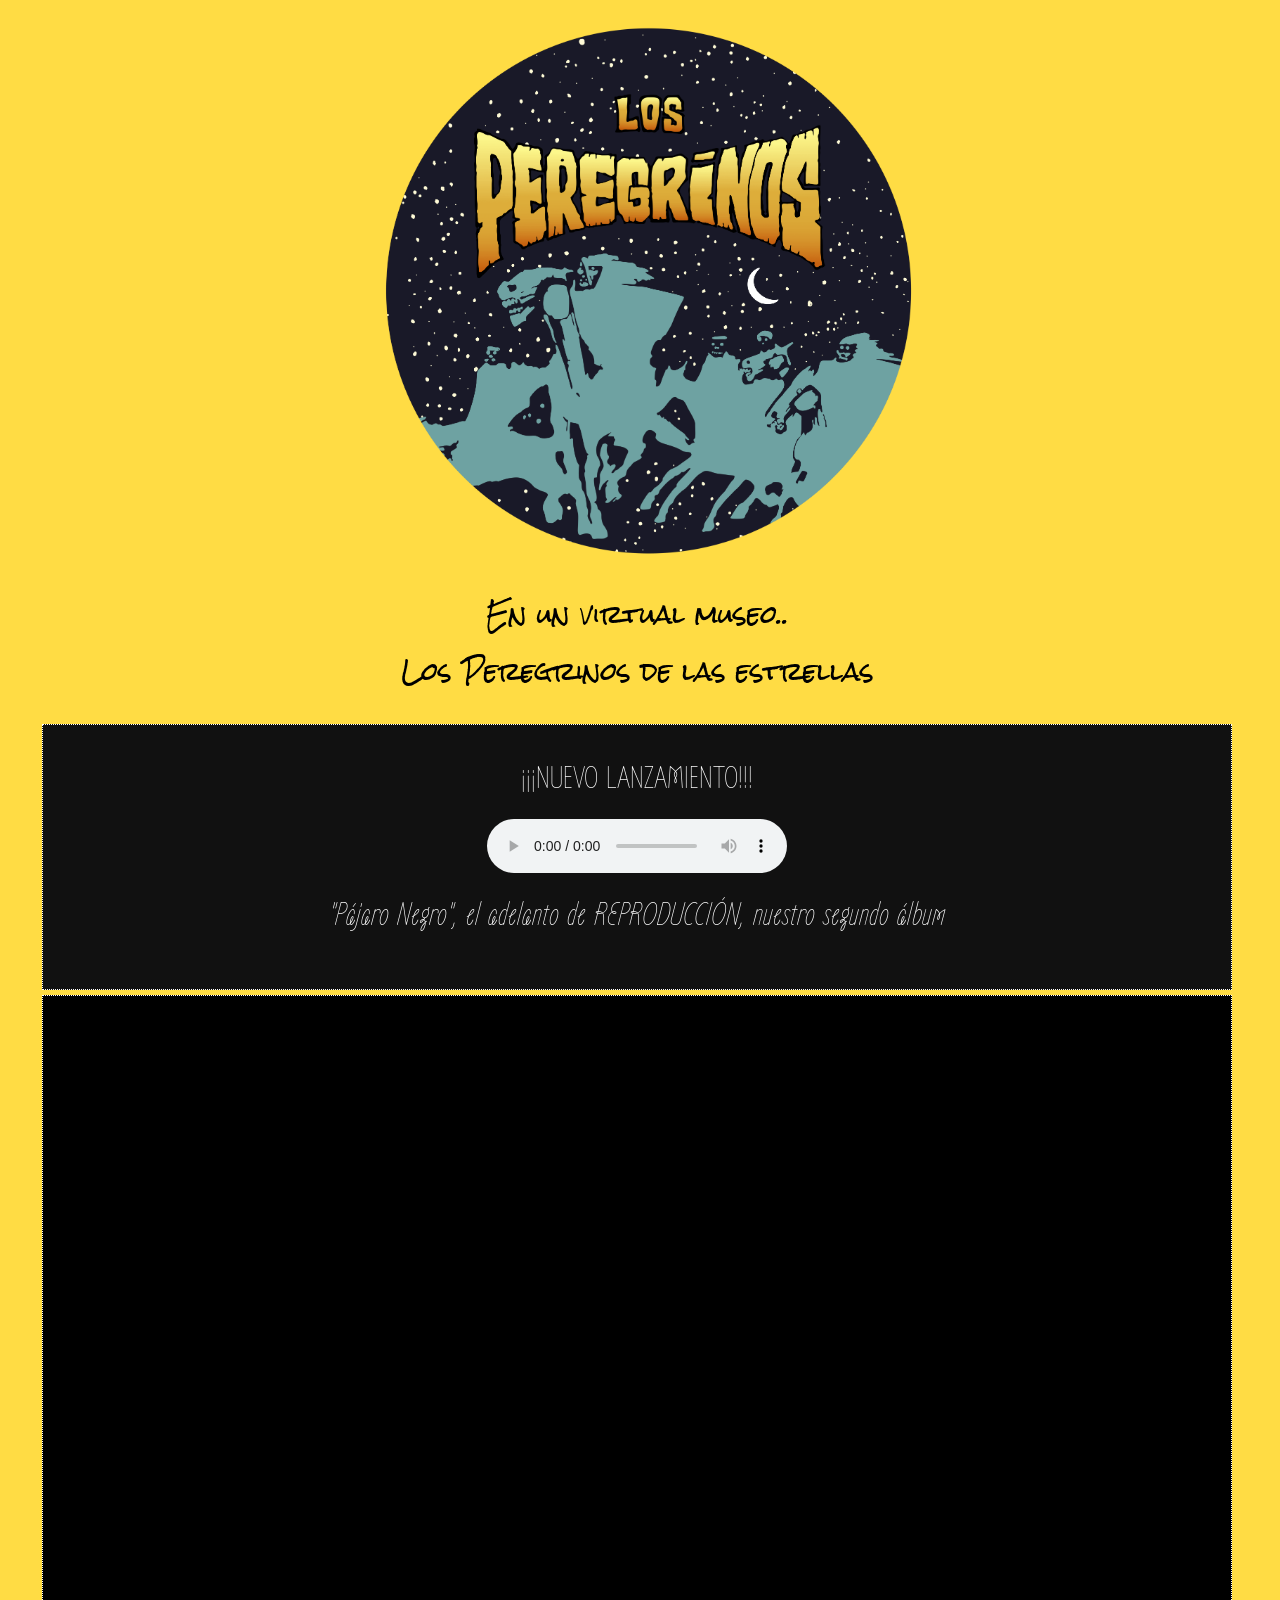
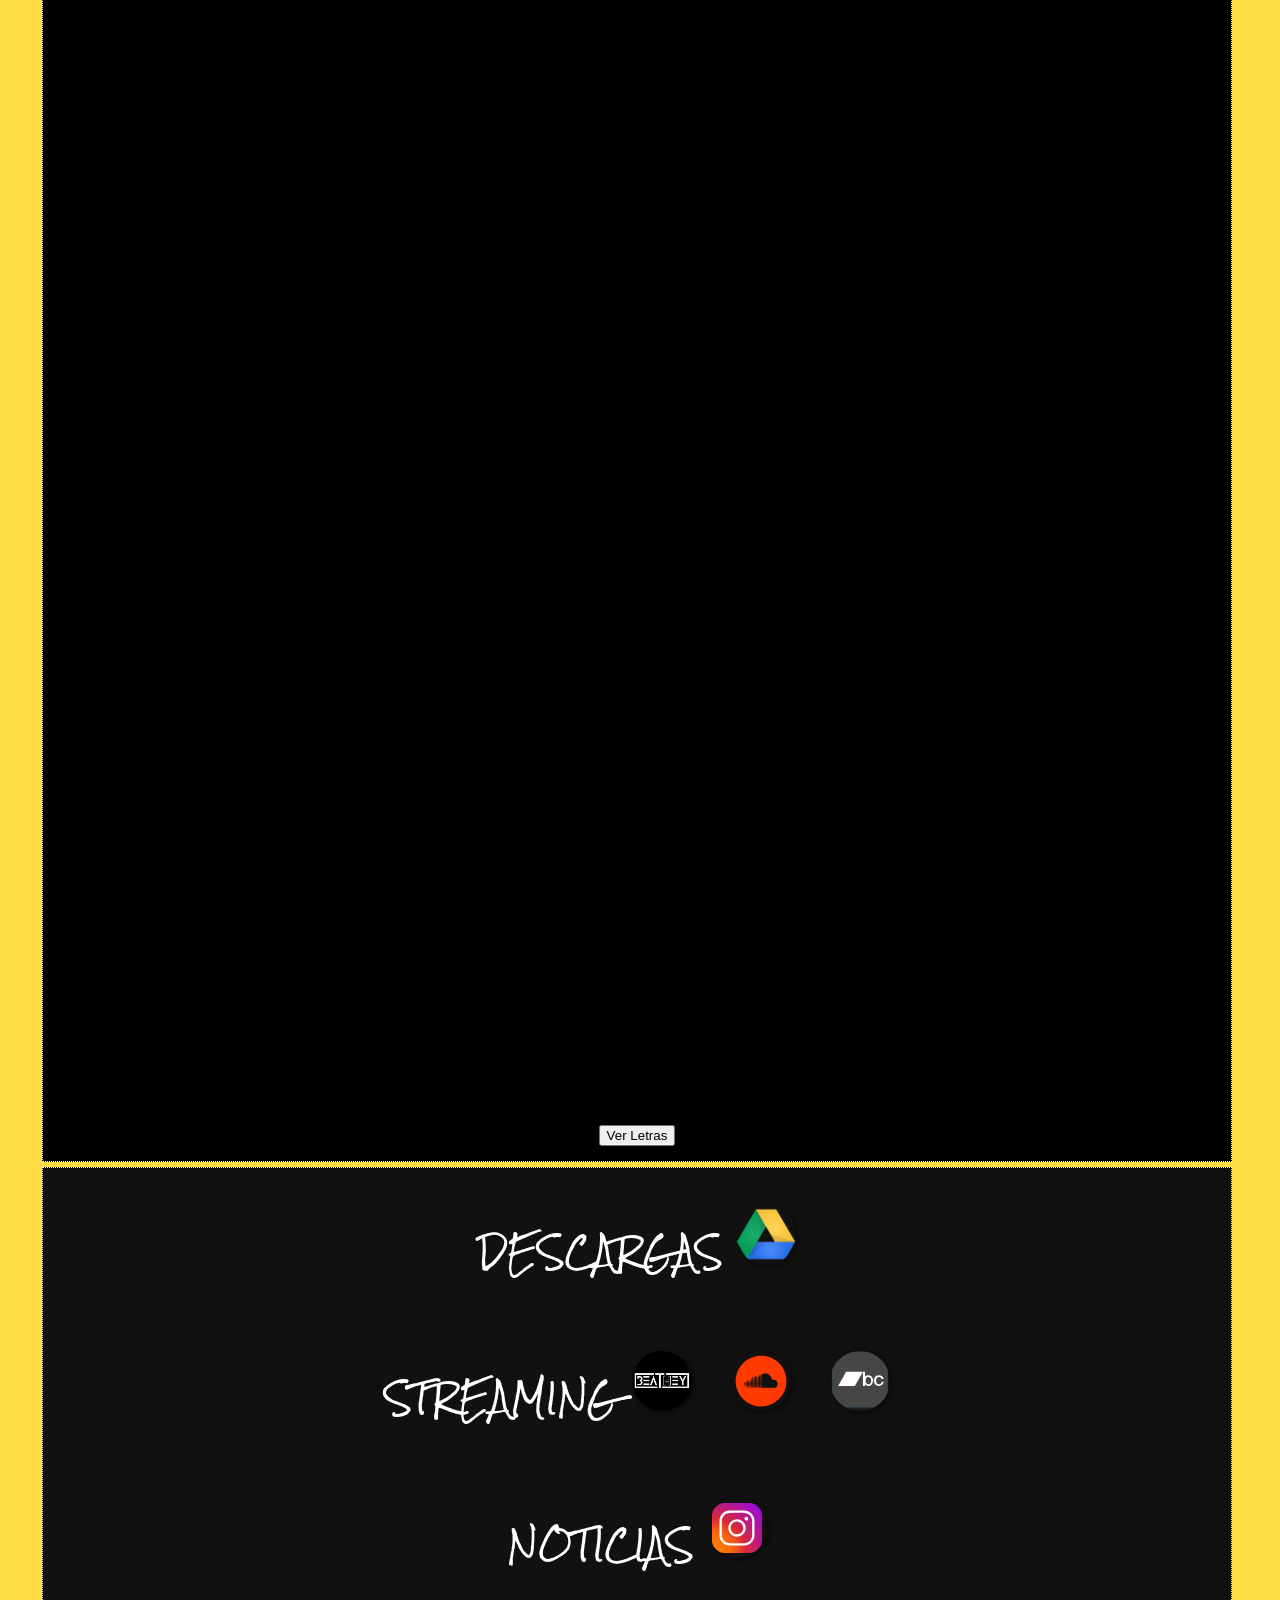
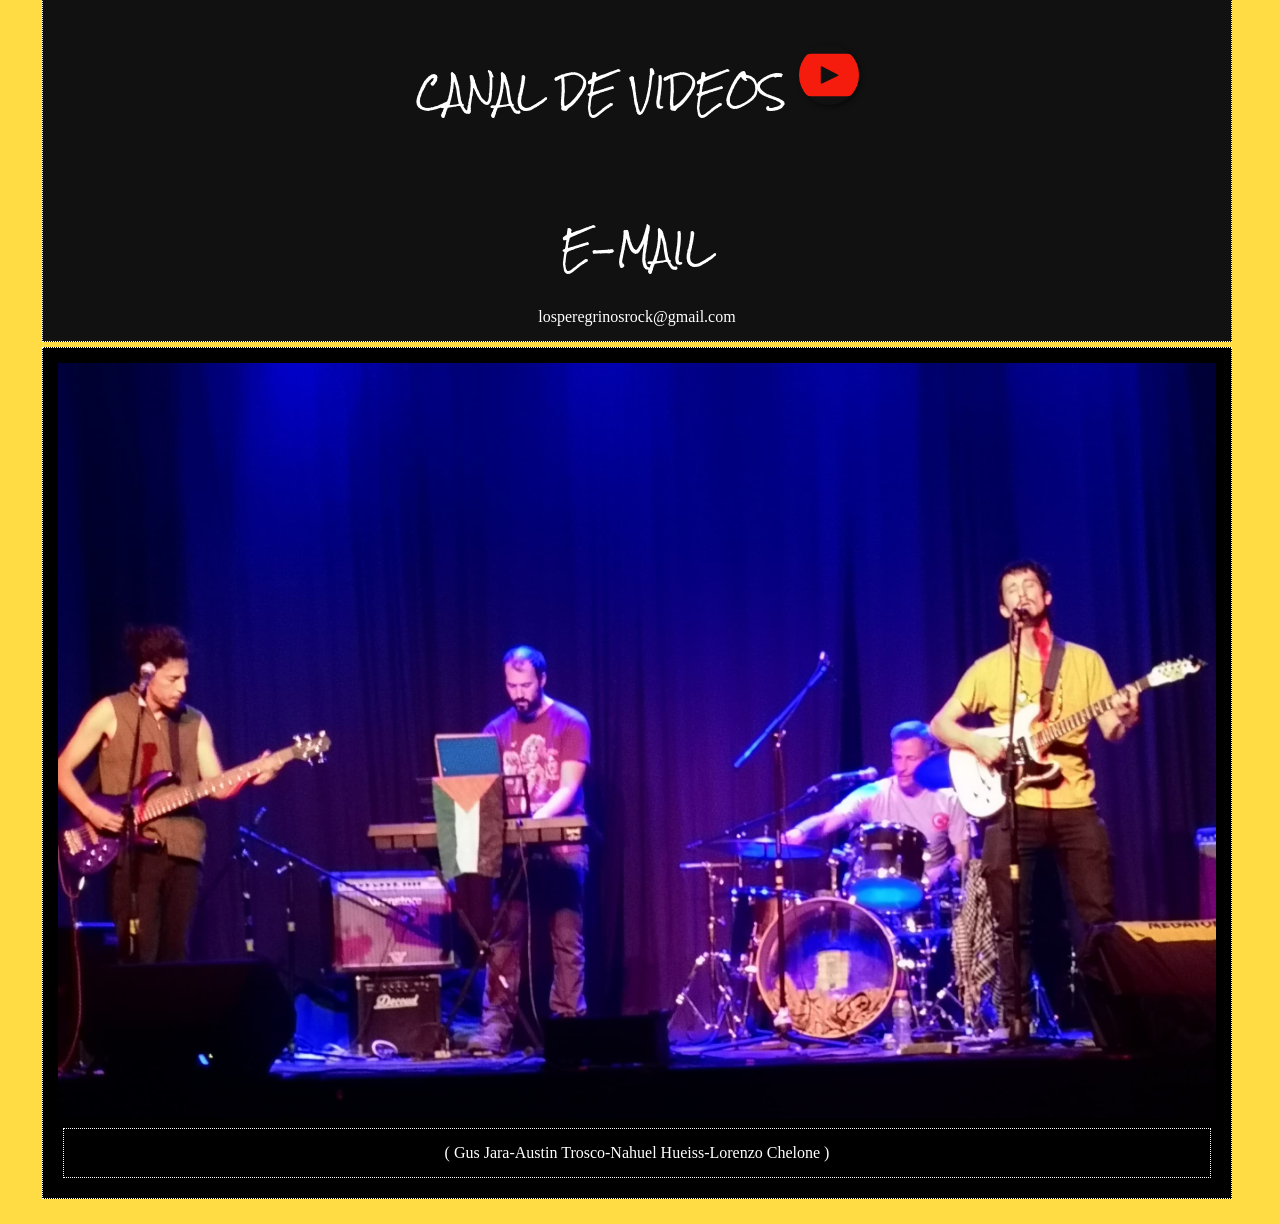
==== ensayo/index.html @ c1b747d2 "Update index.html" ====
<!DOCTYPE html>
<html lang="es">
<head>
    <meta charset="UTF-8">
    <meta http-equiv="X-UA-Compatible" content="IE=edge">
    <meta name="viewport" content="width=device-width, initial-scale=1.0">
    <title>Los peregrinos</title>
    <link rel="stylesheet" type= "text/css" href="estilo_audino.css">
    <link rel="shortcut icon" href="favicon.png">
    <script src="acciones.js"></script>
    <link rel="stylesheet" href="https://stackpath.bootstrapcdn.com/font-awesome/4.7.0/css/font-awesome.min.css">
       <script src="https://cdn.jsdelivr.net/npm/bootstrap@5.3.3/dist/js/bootstrap.bundle.min.js" integrity="sha384-YvpcrYf0tY3lHB60NNkmXc5s9fDVZLESaAA55NDzOxhy9GkcIdslK1eN7N6jIeHz" crossorigin="anonymous"></script>
<link rel="preconnect" href="https://fonts.googleapis.com">
<link rel="preconnect" href="https://fonts.gstatic.com" crossorigin>
<link href="https://fonts.googleapis.com/css2?family=Henny+Penny&display=swap" rel="stylesheet">
<link rel="preconnect" href="https://fonts.googleapis.com">
<link rel="preconnect" href="https://fonts.gstatic.com" crossorigin>
<link href="https://fonts.googleapis.com/css2?family=Rock+Salt&display=swap" rel="stylesheet">
<link rel="preconnect" href="https://fonts.googleapis.com">
<link rel="preconnect" href="https://fonts.gstatic.com" crossorigin>
<link href="https://fonts.googleapis.com/css2?family=Zen+Loop:ital@0;1&display=swap" rel="stylesheet">
<body>
   
<tr id="papel">
     <div class="photo">
    <img src="images/logoCircular.png" alt="Photo" style="width: 50%;">
  </div>
  <div>
     
   <h3 class="rock-salt-regular">En un virtual museo..<br> 
    Los Peregrinos de las estrellas 
   </h3>
    

</div>
 <div class= "fondogris">
   
     <h1 class="zen-loop-regular"> ¡¡¡NUEVO LANZAMIENTO!!!</h1>  
     <audio controls>
      
       <source src="PNpremix.mp3" type="audio/mp3">
           (acá debería aparecer una canción)
   </audio><br>
    <h1 class="zen-loop-regular-italic"> "Pájaro Negro", el adelanto de REPRODUCCIÓN, nuestro segundo álbum</h1>
          <br>
   </div>
     <div class="fondonegro">
   <div class="video-contenedor">
   <iframe width="560" height="315" src="https://www.youtube.com/embed/WpU_h8ujU8I?si=jmd0C_mVLm6d7yJF" title="YouTube video player" frameborder="0" allow="accelerometer; autoplay; clipboard-write; encrypted-media; gyroscope; picture-in-picture; web-share" referrerpolicy="strict-origin-when-cross-origin" allowfullscreen></iframe>
</div>
   <br> 
   <iframe style="border: 0; width: 50%; height: 120px;" src="https://bandcamp.com/EmbeddedPlayer/album=2282431227/size=large/bgcol=333333/linkcol=e99708/tracklist=false/artwork=small/track=961127613/transparent=true/" seamless><a href="https://losperegrinosbariloche.bandcamp.com/album/2023-rompiendo-el-himen">2023 - Rompiendo el himen by Los Peregrinos</a></iframe>
   <br>
    <iframe style="border: 0; width: 50%; height: 120px;" src="https://bandcamp.com/EmbeddedPlayer/album=2282431227/size=large/bgcol=333333/linkcol=e99708/tracklist=false/artwork=none/track=3315722655/transparent=true/" seamless><a href="https://losperegrinosbariloche.bandcamp.com/album/2023-rompiendo-el-himen">2023 - Rompiendo el himen by Los Peregrinos</a></iframe>
   <br>
   <iframe style="border: 0; width: 50%; height: 120px;" src="https://bandcamp.com/EmbeddedPlayer/album=2282431227/size=large/bgcol=333333/linkcol=e99708/tracklist=false/artwork=none/track=4000682442/transparent=true/" seamless><a href="https://losperegrinosbariloche.bandcamp.com/album/2023-rompiendo-el-himen">2023 - Rompiendo el himen by Los Peregrinos</a></iframe>
  <br>
  <iframe style="border: 0; width: 50%; height: 120px;" src="https://bandcamp.com/EmbeddedPlayer/album=2282431227/size=large/bgcol=333333/linkcol=e99708/tracklist=false/artwork=none/track=2086904499/transparent=true/" seamless><a href="https://losperegrinosbariloche.bandcamp.com/album/2023-rompiendo-el-himen">2023 - Rompiendo el himen by Los Peregrinos</a></iframe>
  <br>
  <iframe style="border: 0; width: 50%; height: 120px;" src="https://bandcamp.com/EmbeddedPlayer/album=2282431227/size=large/bgcol=333333/linkcol=e99708/tracklist=false/artwork=none/track=46116783/transparent=true/" seamless><a href="https://losperegrinosbariloche.bandcamp.com/album/2023-rompiendo-el-himen">2023 - Rompiendo el himen by Los Peregrinos</a></iframe>
  <br>
  <iframe style="border: 0; width: 50%; height: 120px;" src="https://bandcamp.com/EmbeddedPlayer/album=2282431227/size=large/bgcol=333333/linkcol=e99708/tracklist=false/artwork=none/track=4175451001/transparent=true/" seamless><a href="https://losperegrinosbariloche.bandcamp.com/album/2023-rompiendo-el-himen">2023 - Rompiendo el himen by Los Peregrinos</a></iframe>
  <br>
  <iframe style="border: 0; width: 50%; height: 120px;" src="https://bandcamp.com/EmbeddedPlayer/album=2282431227/size=large/bgcol=333333/linkcol=e99708/tracklist=false/artwork=none/track=1057782920/transparent=true/" seamless><a href="https://losperegrinosbariloche.bandcamp.com/album/2023-rompiendo-el-himen">2023 - Rompiendo el himen by Los Peregrinos</a></iframe>
   <br>
    <br>
    <legend><button class="readMore_btn" id="hideText_btn" onclick="mostrarTexto()"> Ver Letras </button></legend>
    <text class="hide" id="texto_Eol">
       <p>
          <a href="javascript:void(0);" onclick="ocultarTexto();">(dejar de ver letras)</a>
       </text> <br>
       <br>
            1 - El soldado (Lorenzo Chelone)<br>
            <br>
            <p2>
            Vamos
            sol
            ábrete,<br>
            que siempre espero tus rayos.<br>
            No será
            un día más<br>
            cuando al fin caiga en tus brazos<br>
            
            Solo soy un soldado
            que lucha para volver.<br>
            No será 
            un día más...<br>
            
        </p2><br>
           2 - La memoria del bisonte (Lorenzo Chelone)
           <p2> <br>
            <br>
           Este sol que ahora ves no es real como lo fue, <br>
    pero igual me calienta la piel<br>
    Caminando me encontré un río negro, <br>
    en sus aguas me bañé y ahora estoy seco <br>
    Ahora estoy seco como ayer <br>
    La memoria del bisonte no se iba y ya se fue. <br>
    Solo nos quedó el alcohol para llamarla, y (así, ¿ves?): <br>
    matarla una y otra vez.<br>
    Hoy empiezo a despejar las nubes negras, <br>
    y el sol que está detrás me calienta la piel <br>
    </p2><br>
           3 - El viento, la brisa y la prisa (Gus Jara)<br>
           <br>
           <p2>
            Se que muchas veces ha sido tracción a sangre <br>
            y que tu corazón jazzea la prisa del tiempo <br>
            de los y las, ¡y les quepan en el alma!. <br>
            
            Es que con tu amor no se puede evitar <br>
            en los ojos como sinceridad. <br>
            
            Es que mi buena suerte se fue de gira con mis malos hábitos <br>
            por las prisas del andar se han hecho camino en el tiempo <br>
            
            Es que tan solo he querido acentuar un recuerdo. <br>
            
            (sé que muchas veces ha sido tracción a sangre...) <br>
           </p2><br>
           4 - Anestesia (Lorenzo Chelone)<br>
           <br><p2>
           No me creas si te digo que hoy tu mente te dio lugar<br>
    espejismos de nubes y sol tan solo nublan tu andar<br>
    Puede ser que mi voz se equivoque otra vez,<br>
    pero el pibe quiere un orador que anestesie... que anestesie su ser.<br>
    “Vos no vas a luchar”, Acá hay alguien que parece saber hablar<br>
    si estoy solo me da igual...<br>
    Ciertamente una vez me pregunté  si la Tierra traería la cura,<br>
    porque de esa gente buena ya no nos queda ninguna<br>
    La verdad no se puede ocultar pero se puede vencer<br>
    la mentira es creer que hoy puede ser como ayer<br>
    “Vos no vas a luchar”, acá hay alguien que parece saber hablar<br>
    si estoy loco me da igual... algo va a bajar.<br>
    <br></p2>
           5 - La mirada de las plantas  (Lorenzo Chelone) <br>
           <br><p2>
           No me siento bien en mi lugar,  <br>
    nunca tuve acuerdos de lo que iba a llegar..  <br>
    solamente un sueño que se hace grande con los ojos abiertos.  <br>
    
    Las plantas me ríen y me lloran,  <br>
    la mentira cae por su tierra (tierra negra)  <br>
    
    Solamente un sueño las hará grandes con sus hojas al viento.  <br>
    
    Solamente un sueño nos hará grandes con los ojos a negro  a todo lo que hay  <br>
    <br></p2>
           6 - Paradigma (Gus Jara)<br>
           <br><p2>
            ¿Podrán tus besos acribillar el llanto del poeta? (y sueño:)<br>
    ¿podrán los días pasar desapercibidos de tanto cielo?<br>
    ¿podrá la vida ser consumida?<br>
    
    Soy un cyborg sin minutos de la cátedra de posgrado<br>
    de los malogrados ratos de la historia<br>
    donde la justicia aún no ha llegado<br>
    
    Aunque sobran verdades que no caben en los versos,<br>
    sobran silencios que no caben en el alma<br>
    
    Y cuando amas pasa de repente, y cuando creas es diferente<br>
    a ser igual al resto de la gente (¿podrán los días ser suficientes?)<br>
    
    Soy un cyborg sin minutos de la cátedra de posgrado<br>
    y aunque sobran verdades que no caben en los versos, sobran silencios...<br>
     
    Y cuando creas pasa de repente y cuando amas es diferente<br>
    a ser igual al resto de la gente (¿podrán los ríos ser suficientes?)<br>
    
    
    Y cuando amas pasa de repente... y cuando creas es diferente<br>
    a ser igual al resto de la gente ¿podrán los días ser suficiente?<br>
    ¿podrán los ríos ser suficiente?...<br>
    <br>
           </p2>
           7 - Desafío al destino (Nahuel Hueiss)<br>
           <p2><br>
            No puedo negar todo mi pasado<br>
    no reniego de todo lo sentido<br>
    yo juré nunca soltarte la mano<br>
    y fue como un desafío al destino<br>
    
    Bagual desbocado corriendo al viento<br>
    dejando a su paso fuego y cenizas<br>
    estrella fugaz en el firmamento<br>
    verdades escondidas que lastiman<br>
    
    ¡Uy! ¡vengo de la nada!<br>
    ¡y estoy en la confusión!<br>
    ¡Uy! ¡venimos de la nada!<br>
    ¡y estamos en la confusión<br>
    y la soledad!<br>
    
    Huir no nos redime del pecado<br>
    ni sepultar a quién hemos amado<br>
    la vergüenza es cosa de la gente<br>
    y la culpa solo existe en tu mente<br>
    
    Dos terneros guachos van y se maman<br>
    sobre una barra bajo el sol naciente<br>
    de un ojo una lágrima resbala<br>
    pero eso al mundo le es indiferente<br>
    
    ¡Uy! ¡vengo de la nada!<br>
    ¡y estoy en la confusión!<br>
    ¡Uy! ¡venimos de la nada!<br>
    ¡y estamos en la confusión<br>
    y la soledad!<br>
    
    ¡no quiero renunciar a mi pasado!<br>
    <br>
           </p2>
           <br>
         </p>
         <a href="javascript:void(0);" onclick="ocultarTexto();">(dejar de ver letras)</a>
        </text>  
     </div>
     <div class="fondogris">            
    <h1 class="rock-salt-regular"> DESCARGAS  <a href="https://drive.google.com/drive/folders/1QHuyA65DRSz_UGrLyQAKeYE2wpwe6nDd?usp=sharing" target="_blank"> 
      <img src="images/drive.ico" class="img-responsive" alt="GoogleDrive"/> </a></h1>     
    
  <!-- &nbsp <a href="https://mega.nz/folder/VYwAXBxA#AdXUgsGowI1O2SVHnUL8OA" target="_blank">
          <img src="images/mega.svg" class="img-responsive" alt="Mega"/>
         </a>  --> 
         <br> 
         <h1 class="rock-salt-regular"> STREAMING  <a href=https://beathey.com/artists/2850/info target="_blank"> 
            <img src="images/beathey.png"class="img-responsive" alt="BeatHey"/></a>  &nbsp
            <a href=https://on.soundcloud.com/aqZfT target="_blank">  
            <img src="images/soundcloud.svg" class="img-responsive" alt="SoundCloud"/></a>  &nbsp
            <a href=https://losperegrinosbariloche.bandcamp.com/ target="_blank">
             <img src="images/bandcamp.svg" class="img-responsive" alt="BandCamp"/> <!--  <a
             href=https://open.spotify.com/intl-es/artist/6COEvmCrTVbuL27PYZVXow?si=GZz3PsLrSnKsVlXtX5bbVQ target="_blank"
             title="Spotify"
             >Spotify</a> 
            --> </a> </h1>  
            <br>
         <h1 class="rock-salt-regular"> NOTICIAS <a
            href=https://www.instagram.com/losperegrinos.musica/ target="_blank"> <img src="images/instagram.svg" class="img-responsive" alt="instagram"/>
           </a> </h1>
        
         <br> 
         <h1 class="rock-salt-regular"> CANAL DE VIDEOS <a
            href=https://youtube.com/@losperegrinos.musica?si=5Dz9nbYTdxWfBOhF/ target="_blank"> <img src="images/youtube.svg" class="img-responsive" alt="youtube"/>
           </a></h1>
         <br>
         <br> 
         <h1 class="rock-salt-regular">E-MAIL</h1> losperegrinosrock@gmail.com
                
  
   </div>
 <div class="fondonegro">
    
  <div class="photo">
    <img src="images/laLlave.jpg" alt="Foto grupal" style="width:100%;">


  <p> ( Gus Jara-Austin Trosco-Nahuel Hueiss-Lorenzo Chelone ) </p>
</div>
</div>
</body>
</html>
---- ensayo/estilo_audino.css ----
head {
 background-color: green;
}

body {
    background-color: rgba(255, 208, 0, 0.733);
    text-align: center;
    position: relative;
    margin: 5px;
    padding: 15px 32px;
    max-width: 1200px;
              }
p {
    text-align: center;
    text-justify: distribute-all-lines;
    background-color: black;
    color: white;
    padding: 15px;
    border: 0.5px dotted white ;
    margin: 5px;
   }
text {
    text-align: center;
    text-justify: distribute-all-lines;
    background-color: black;
    color: white;
    padding: 15px;
    border: 0.5px dotted white ;
    margin: 5px;
   }

.hide {
    display: none;
}

.show {
    display: block;
  }

h1 {
    font-size: 30;
    text-align: auto;
    font-family: serif; 
}

h2 {
    font-size:medium;
    font-weight:normal;
    border-width: 1px;
  border-style: solid;
  border-color: black;
  font-style: italic;
}
h3 {
 font-size: x-large;
 color: black;
}

h4 {
    font-size: 18;
    text-align: auto;
    font-family: fantasy; 
    color: white
}
h5{
    font-size: 30;
    text-align: center;
    font-family: Impact, Haettenschweiler, 'Arial Narrow Bold', sans-serif;
    color: whitesmoke 
}
h6{
  font-size: medium;
  text-align: center;
}
.henny-penny-regular {
  font-family: "Henny Penny", serif;
  font-weight: 400;
  font-style: normal;
}

.rock-salt-regular {
  font-family: "Rock Salt", cursive;
  font-weight: 400;
  font-style: normal;
}
.zen-loop-regular {
  font-family: "Zen Loop", cursive;
  font-weight: 400;
  font-style: normal;
}
.zen-loop-regular-italic {
  font-family: "Zen Loop", cursive;
  font-weight: 400;
  font-style: italic;
}

p1 {
    color: grey;
}
.con_borde {
    padding: 15px;
    border-width: 1px;
    border-style: solid;
    border-color: transparent;
}
p2 {
    font-style: italic;
}
p3 {
    font-size: 18;
    text-align: auto;
    font-family: 'Lucida Sans', 'Lucida Sans Regular', 'Lucida Grande', 'Lucida Sans Unicode', Geneva, Verdana, sans-serif; 
    color: white;
}

p4 {
    
}

picture {
    display: block;
    margin: 0 auto;
    max-width: 100%;
    width: 80%;
    
  }
.fondonegro {
          text-align: center;
        text-justify: distribute-all-lines;
        background-color: black;
        color: white;
        padding: 15px;
        border: 0.5px dotted white ;
        margin: 5px;
             
}
.fondogris {
    text-align: center;
  text-justify: distribute-all-lines;
  background-color: rgb(17, 17, 17);
  color: white;
  padding: 15px;
  border: 0.5px dotted white ;
  margin: 5px;
       
}
  .video-contenedor {
    position: relative;
    padding-bottom: 70%;
    padding-top: 0px;
    height: 0;
    overflow: hidden;
}
 
.video-contenedor iframe {
    position: absolute;
    top: 0;
    left: 0;
    width: 100%;
    height: 100%;
}

.buttons {
    min-width: 700px;
    display: flex;
    justify-content: space-around;
  }
   
  .img-responsive  {
    text-decoration: none;
    font-size: 28px;
    width: 60px;
    height: 60px;
    line-height: 60px;
    text-align:justify
    background: #314652;
    color: #f1f1f1;
    border-radius: 50%;
    box-shadow: 2px 2px 5px rgba(0, 0, 0, .5);
    transition: all .4s ease-in-out;
   
  }
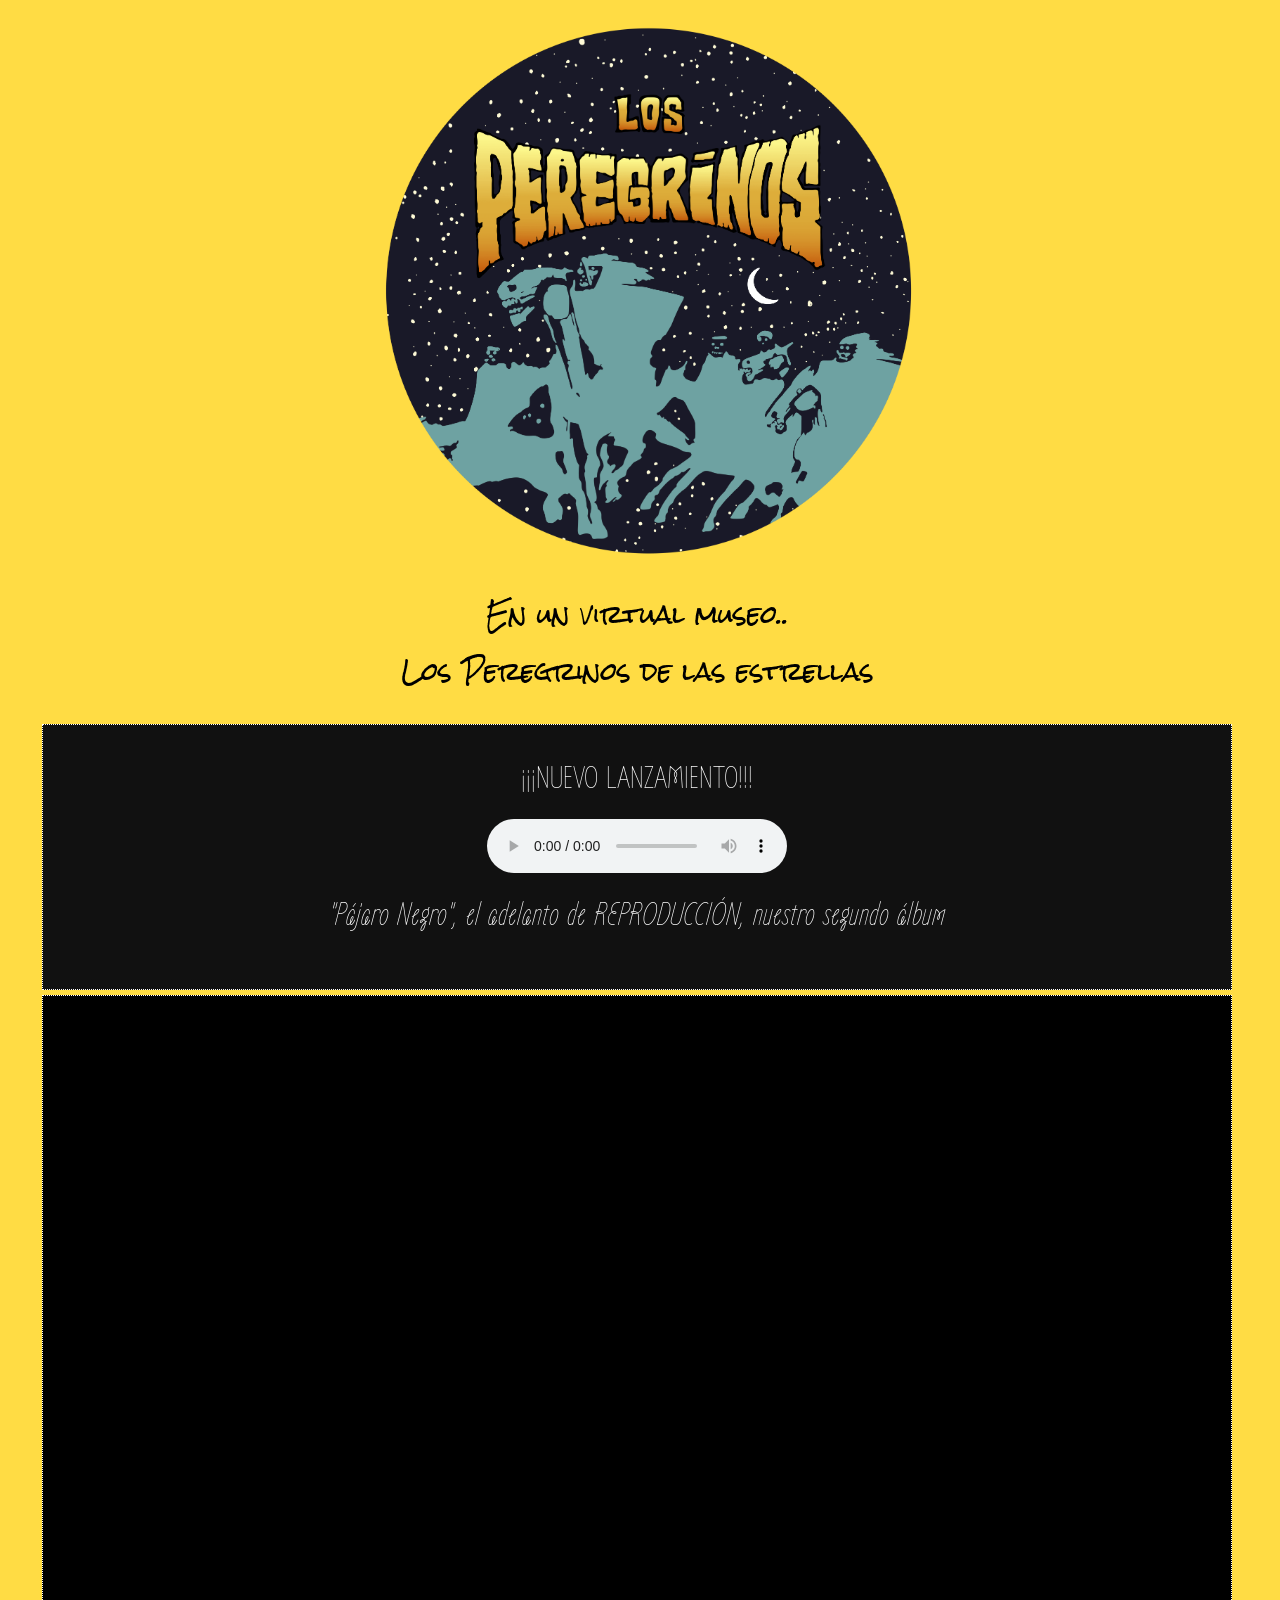
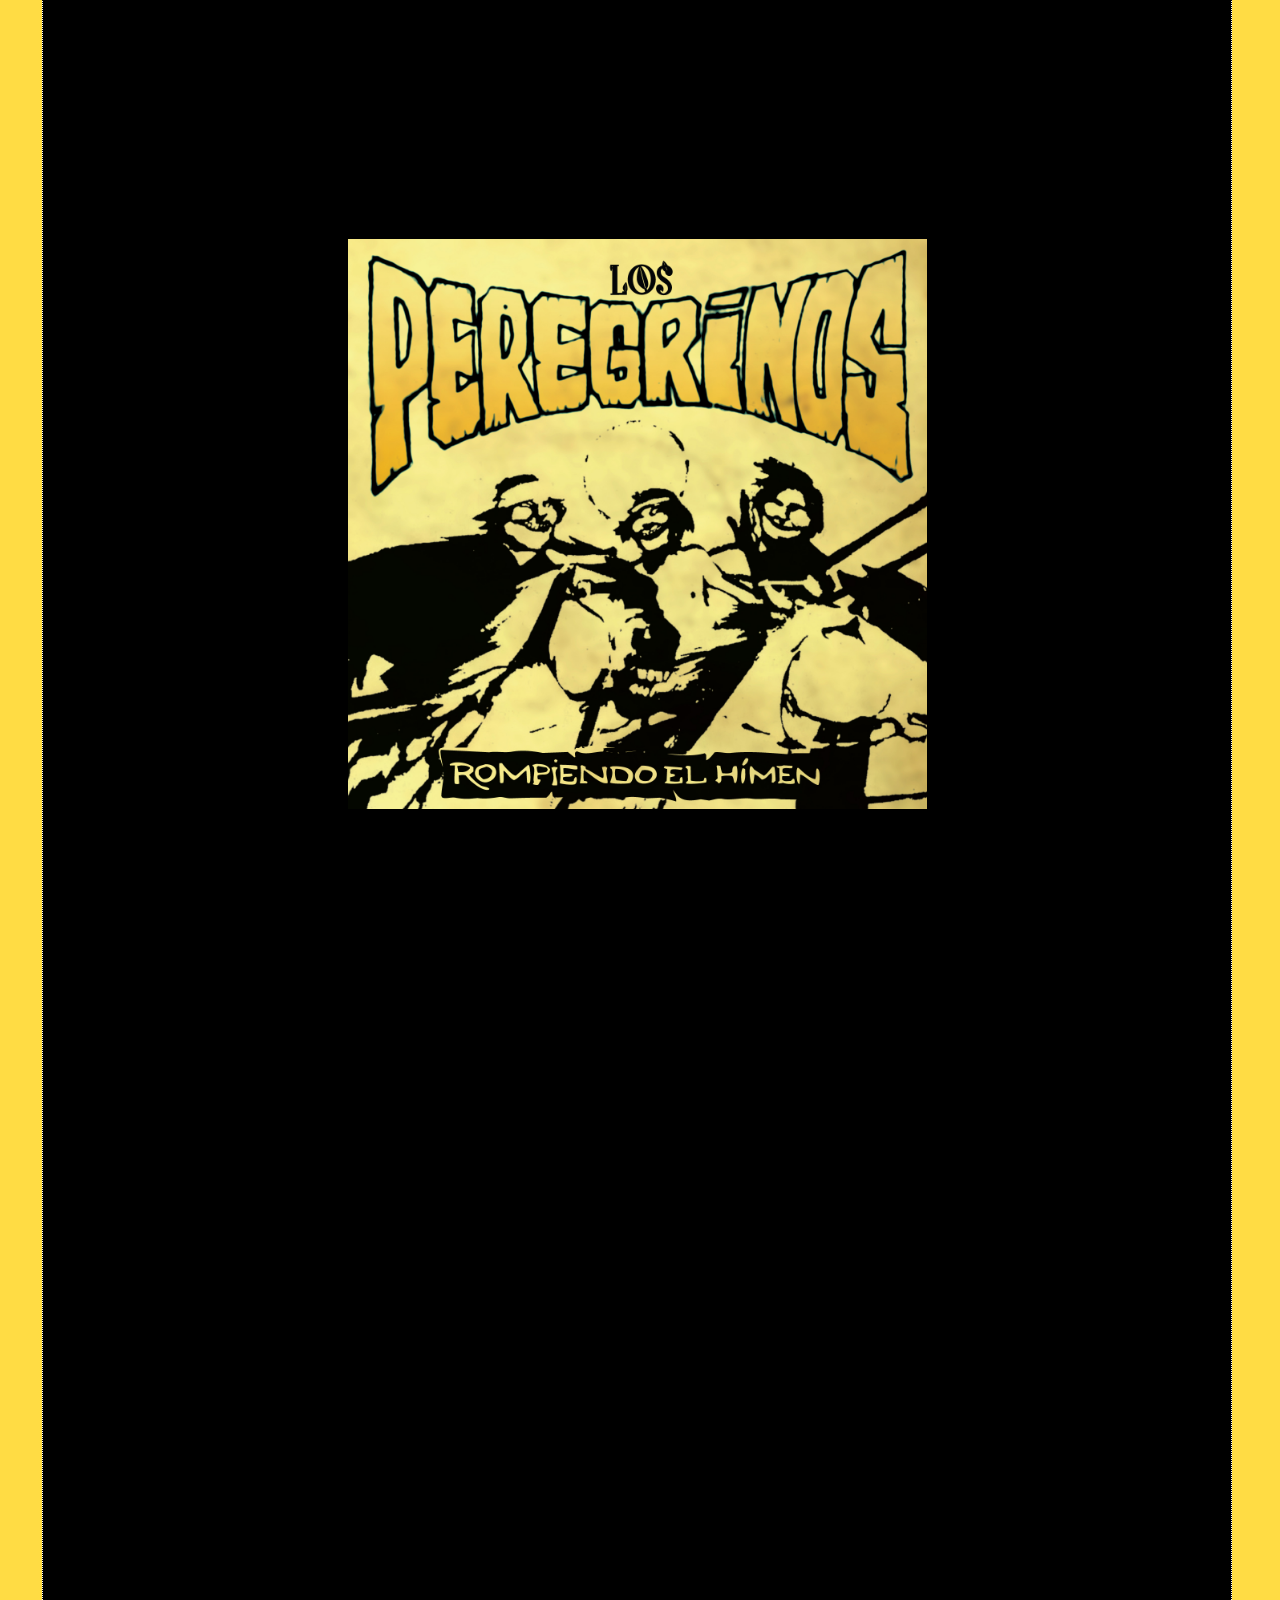
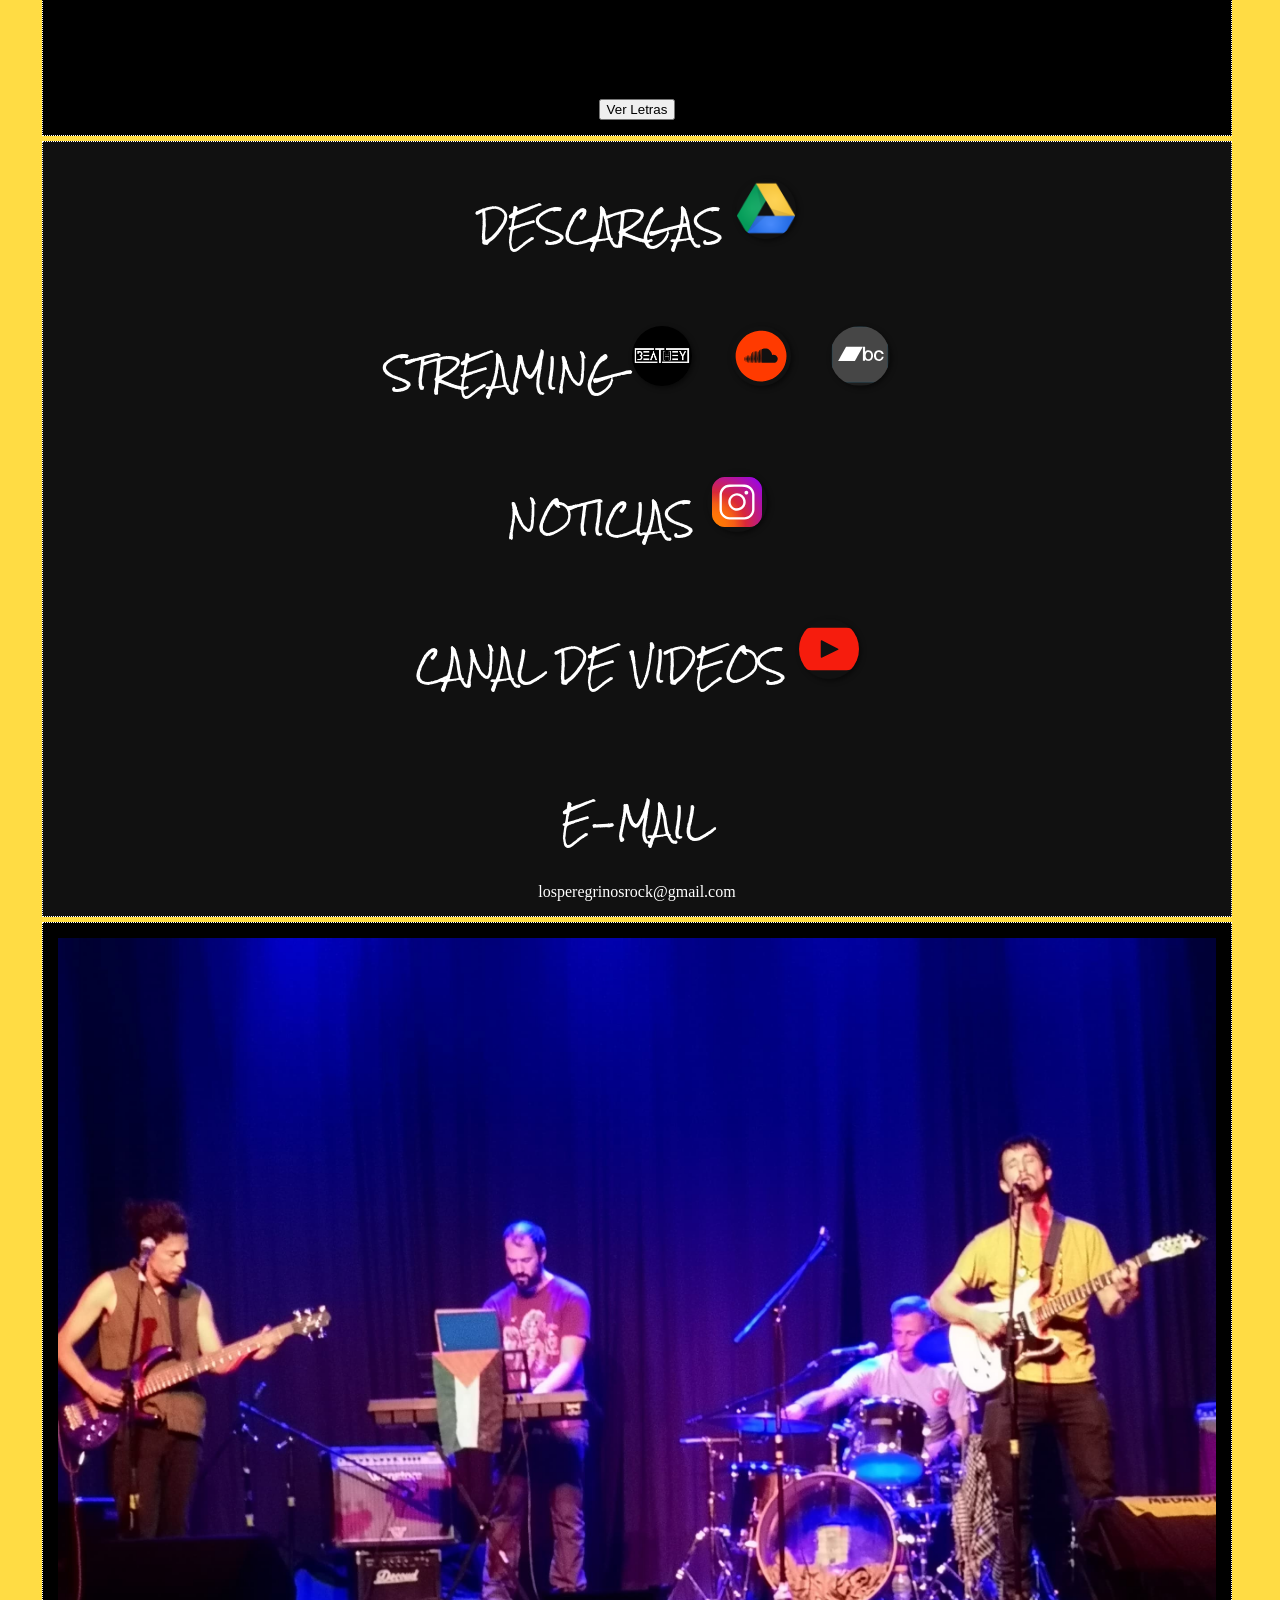
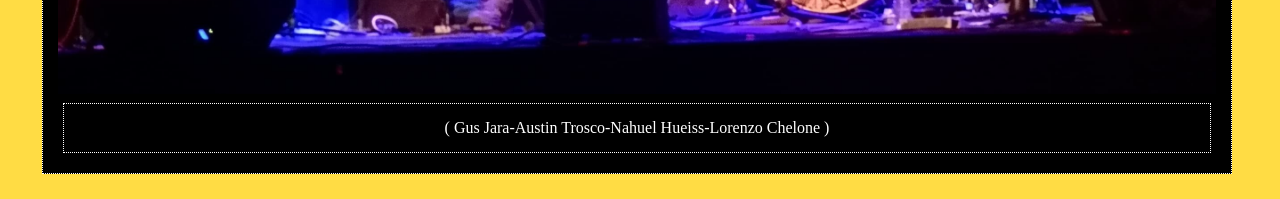
==== commit 4ebb8696: "Update index.html" ====
--- a/ensayo/index.html
+++ b/ensayo/index.html
@@ -49,7 +49,8 @@
    <iframe width="560" height="315" src="https://www.youtube.com/embed/WpU_h8ujU8I?si=jmd0C_mVLm6d7yJF" title="YouTube video player" frameborder="0" allow="accelerometer; autoplay; clipboard-write; encrypted-media; gyroscope; picture-in-picture; web-share" referrerpolicy="strict-origin-when-cross-origin" allowfullscreen></iframe>
 </div>
    <br> 
-   <iframe style="border: 0; width: 50%; height: 120px;" src="https://bandcamp.com/EmbeddedPlayer/album=2282431227/size=large/bgcol=333333/linkcol=e99708/tracklist=false/artwork=small/track=961127613/transparent=true/" seamless><a href="https://losperegrinosbariloche.bandcamp.com/album/2023-rompiendo-el-himen">2023 - Rompiendo el himen by Los Peregrinos</a></iframe>
+    <img src="images/tapaWeb.jpg" alt="Photo" style="width: 50%;">     
+   <iframe style="border: 0; width: 50%; height: 120px;" src="https://bandcamp.com/EmbeddedPlayer/album=2282431227/size=large/bgcol=333333/linkcol=e99708/tracklist=false/artwork=none/track=961127613/transparent=true/" seamless><a href="https://losperegrinosbariloche.bandcamp.com/album/2023-rompiendo-el-himen">2023 - Rompiendo el himen by Los Peregrinos</a></iframe>
    <br>
     <iframe style="border: 0; width: 50%; height: 120px;" src="https://bandcamp.com/EmbeddedPlayer/album=2282431227/size=large/bgcol=333333/linkcol=e99708/tracklist=false/artwork=none/track=3315722655/transparent=true/" seamless><a href="https://losperegrinosbariloche.bandcamp.com/album/2023-rompiendo-el-himen">2023 - Rompiendo el himen by Los Peregrinos</a></iframe>
    <br>
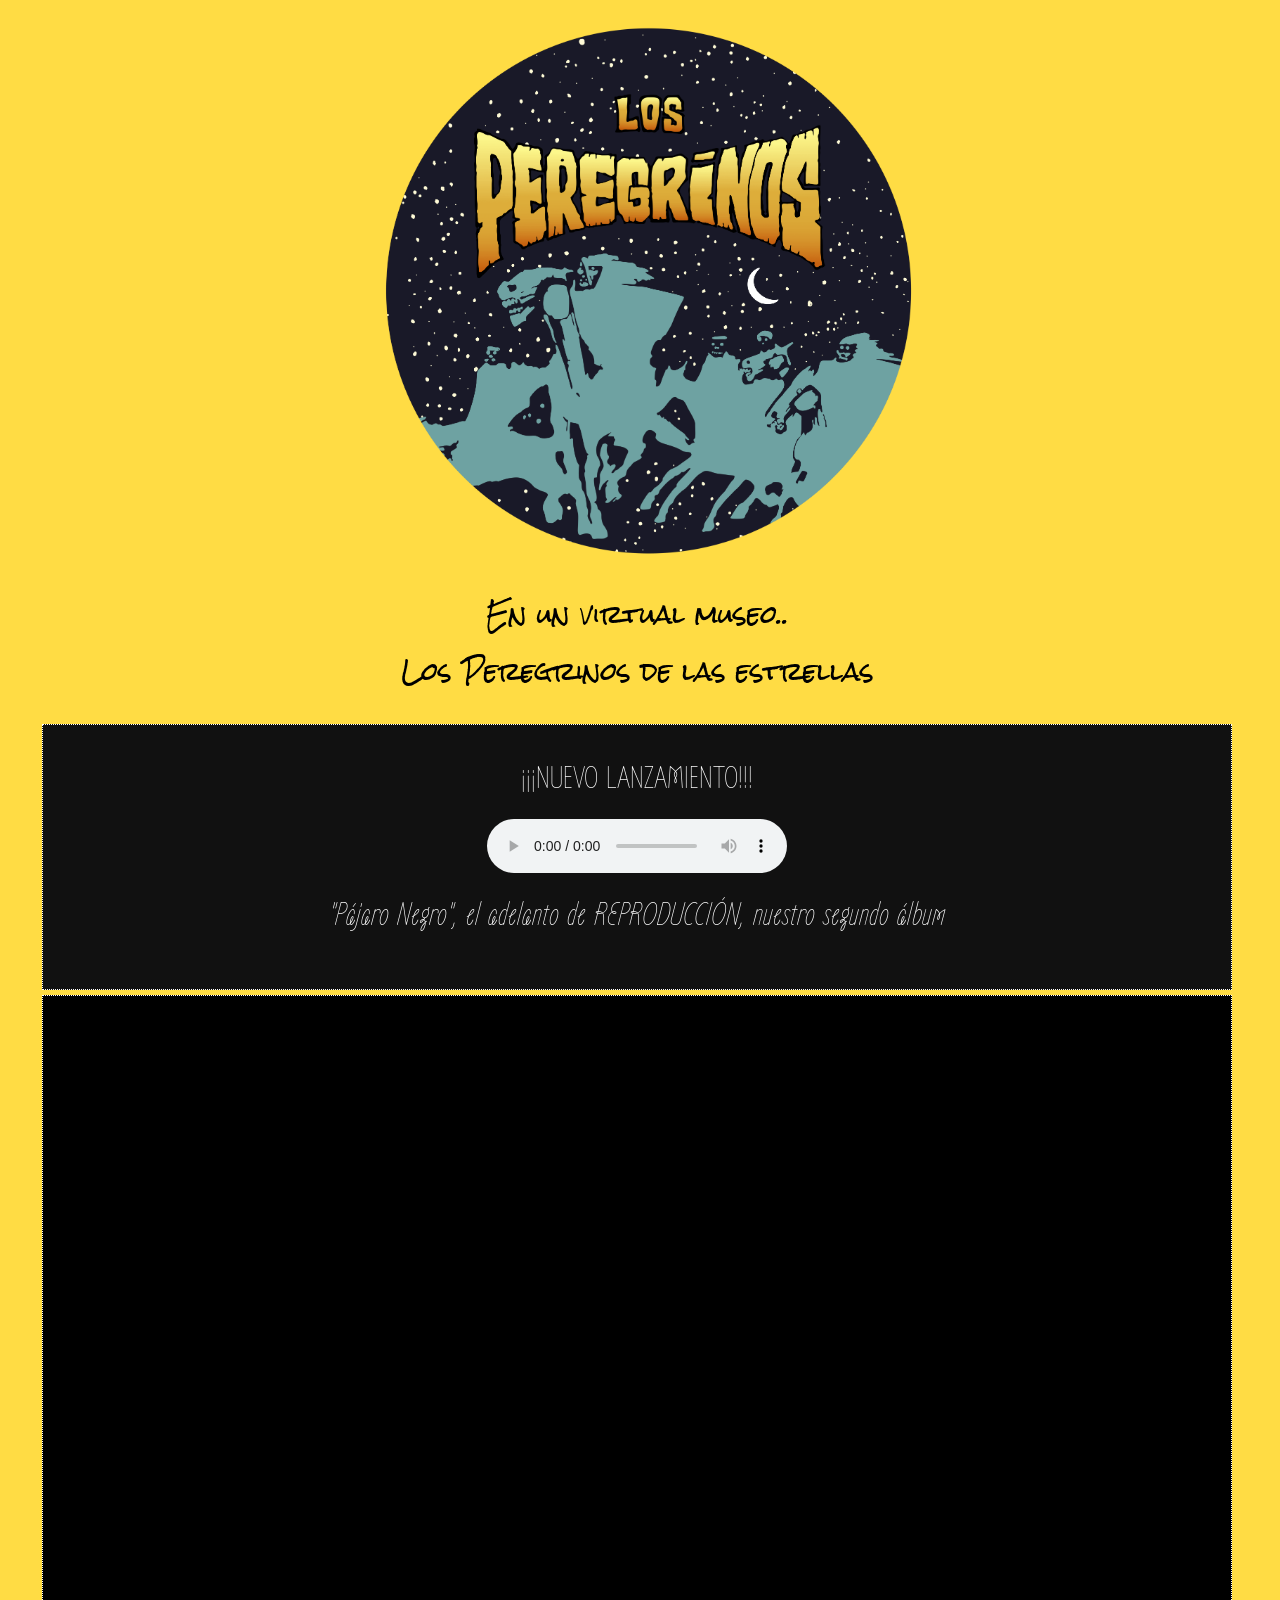
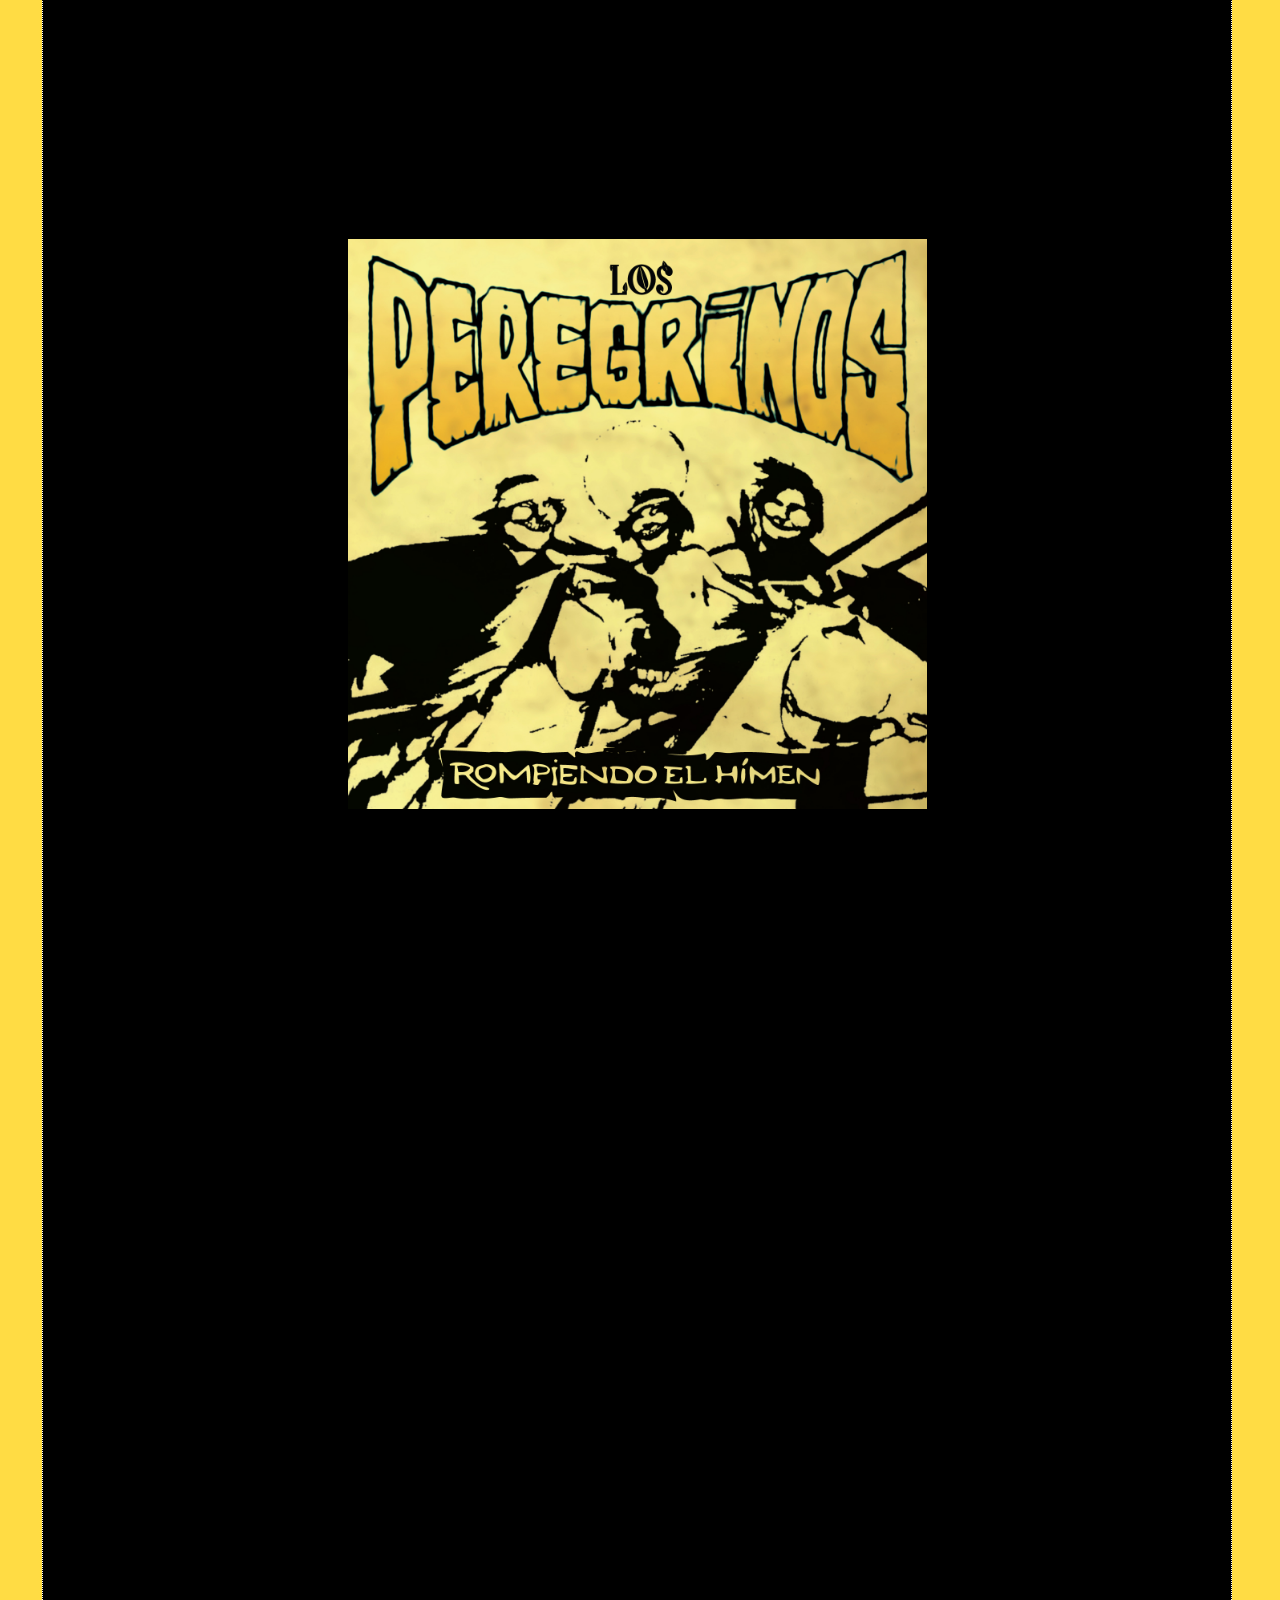
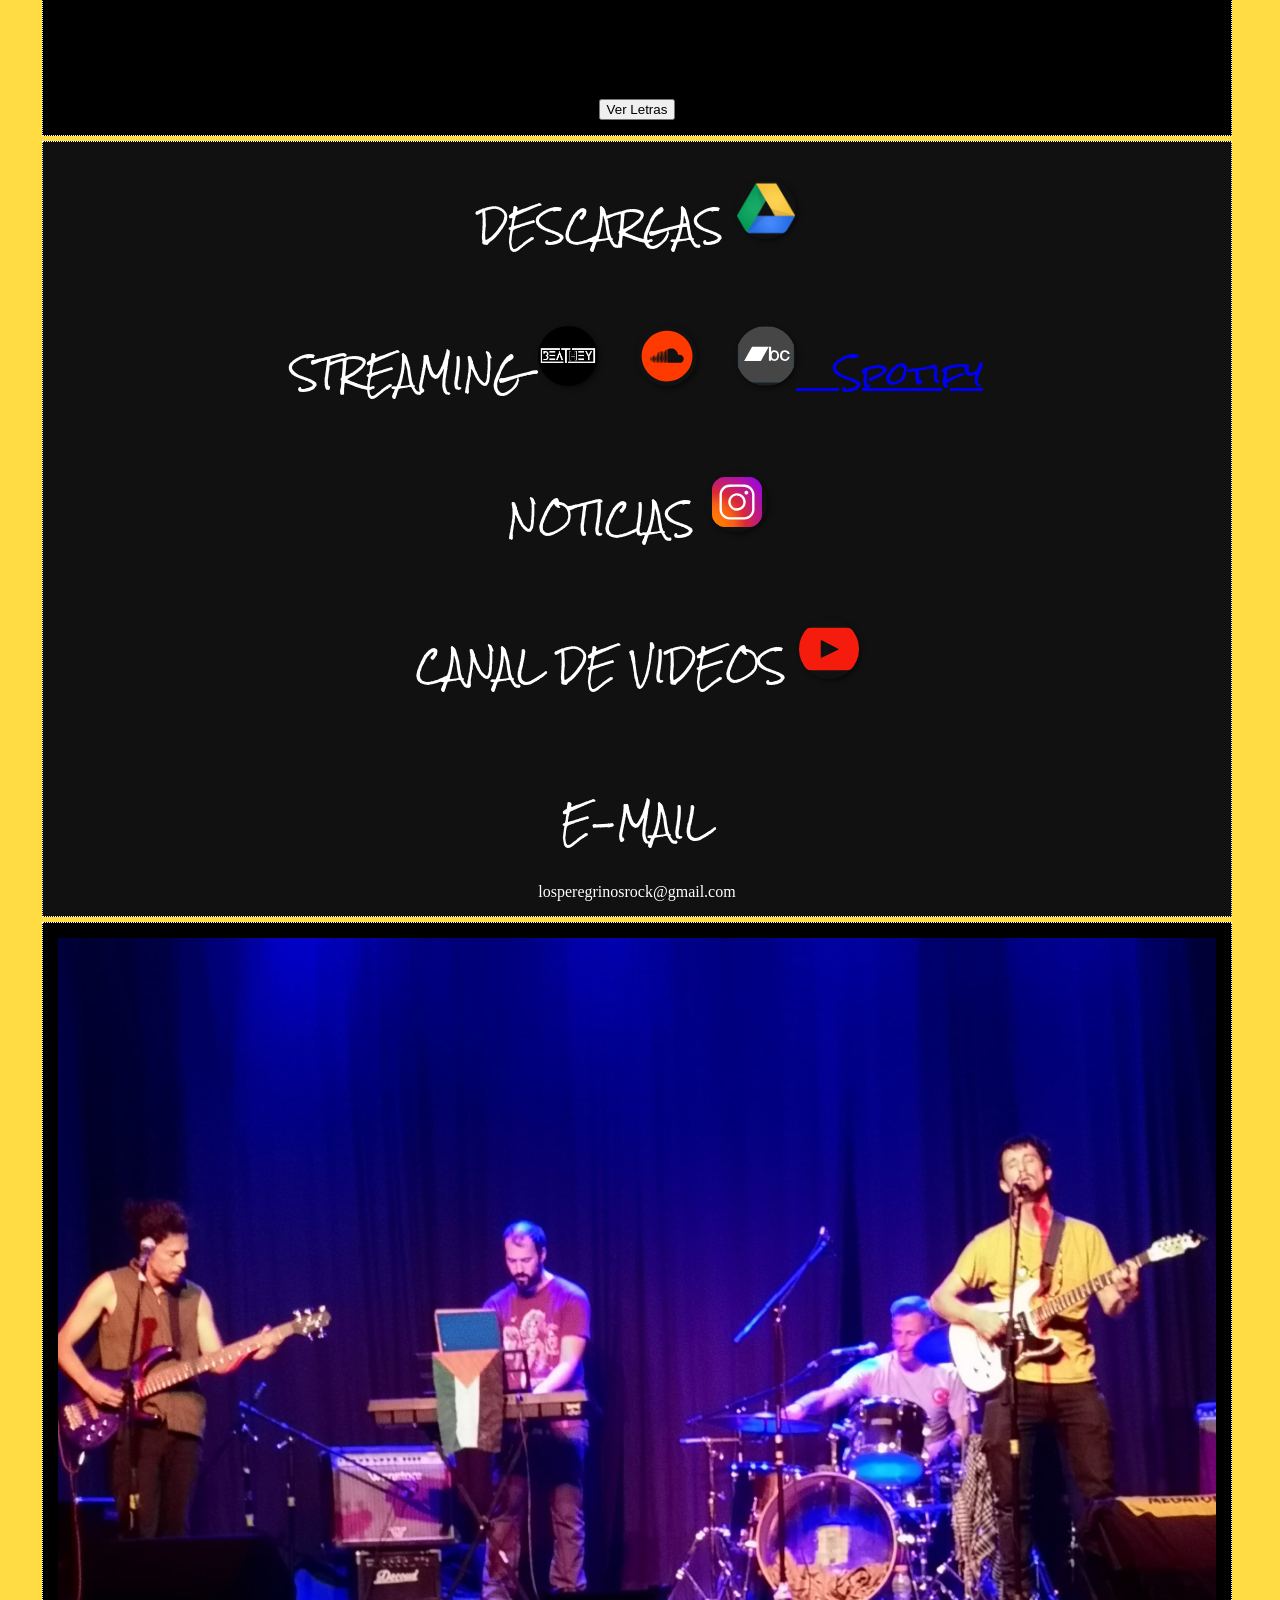
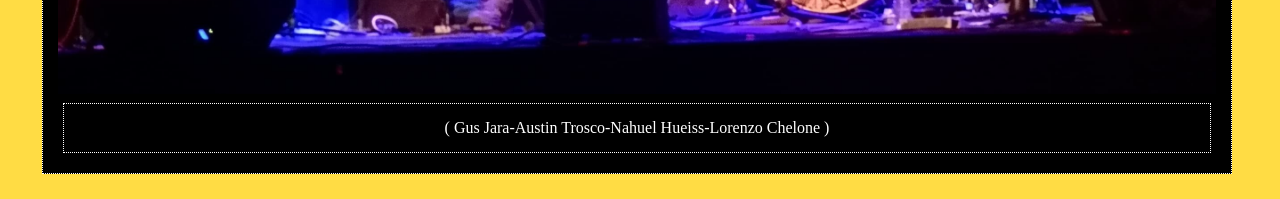
==== commit c50d2cac: "Update index.html" ====
--- a/ensayo/index.html
+++ b/ensayo/index.html
@@ -230,14 +230,14 @@
             <a href=https://on.soundcloud.com/aqZfT target="_blank">  
             <img src="images/soundcloud.svg" class="img-responsive" alt="SoundCloud"/></a>  &nbsp
             <a href=https://losperegrinosbariloche.bandcamp.com/ target="_blank">
-             <img src="images/bandcamp.svg" class="img-responsive" alt="BandCamp"/> <!--  <a
+             <img src="images/bandcamp.svg" class="img-responsive" alt="BandCamp"/> &nbsp  <a
              href=https://open.spotify.com/intl-es/artist/6COEvmCrTVbuL27PYZVXow?si=GZz3PsLrSnKsVlXtX5bbVQ target="_blank"
              title="Spotify"
              >Spotify</a> 
-            --> </a> </h1>  
+        </a> </h1>  
             <br>
          <h1 class="rock-salt-regular"> NOTICIAS <a
-            href=https://www.instagram.com/losperegrinos.musica/ target="_blank"> <img src="images/instagram.svg" class="img-responsive" alt="instagram"/>
+            href=https://www.instagram.com/losperegrinos.musica.ar/ target="_blank"> <img src="images/instagram.svg" class="img-responsive" alt="instagram"/>
            </a> </h1>
         
          <br> 
@@ -261,3 +261,4 @@
 </div>
 </body>
 </html>
+
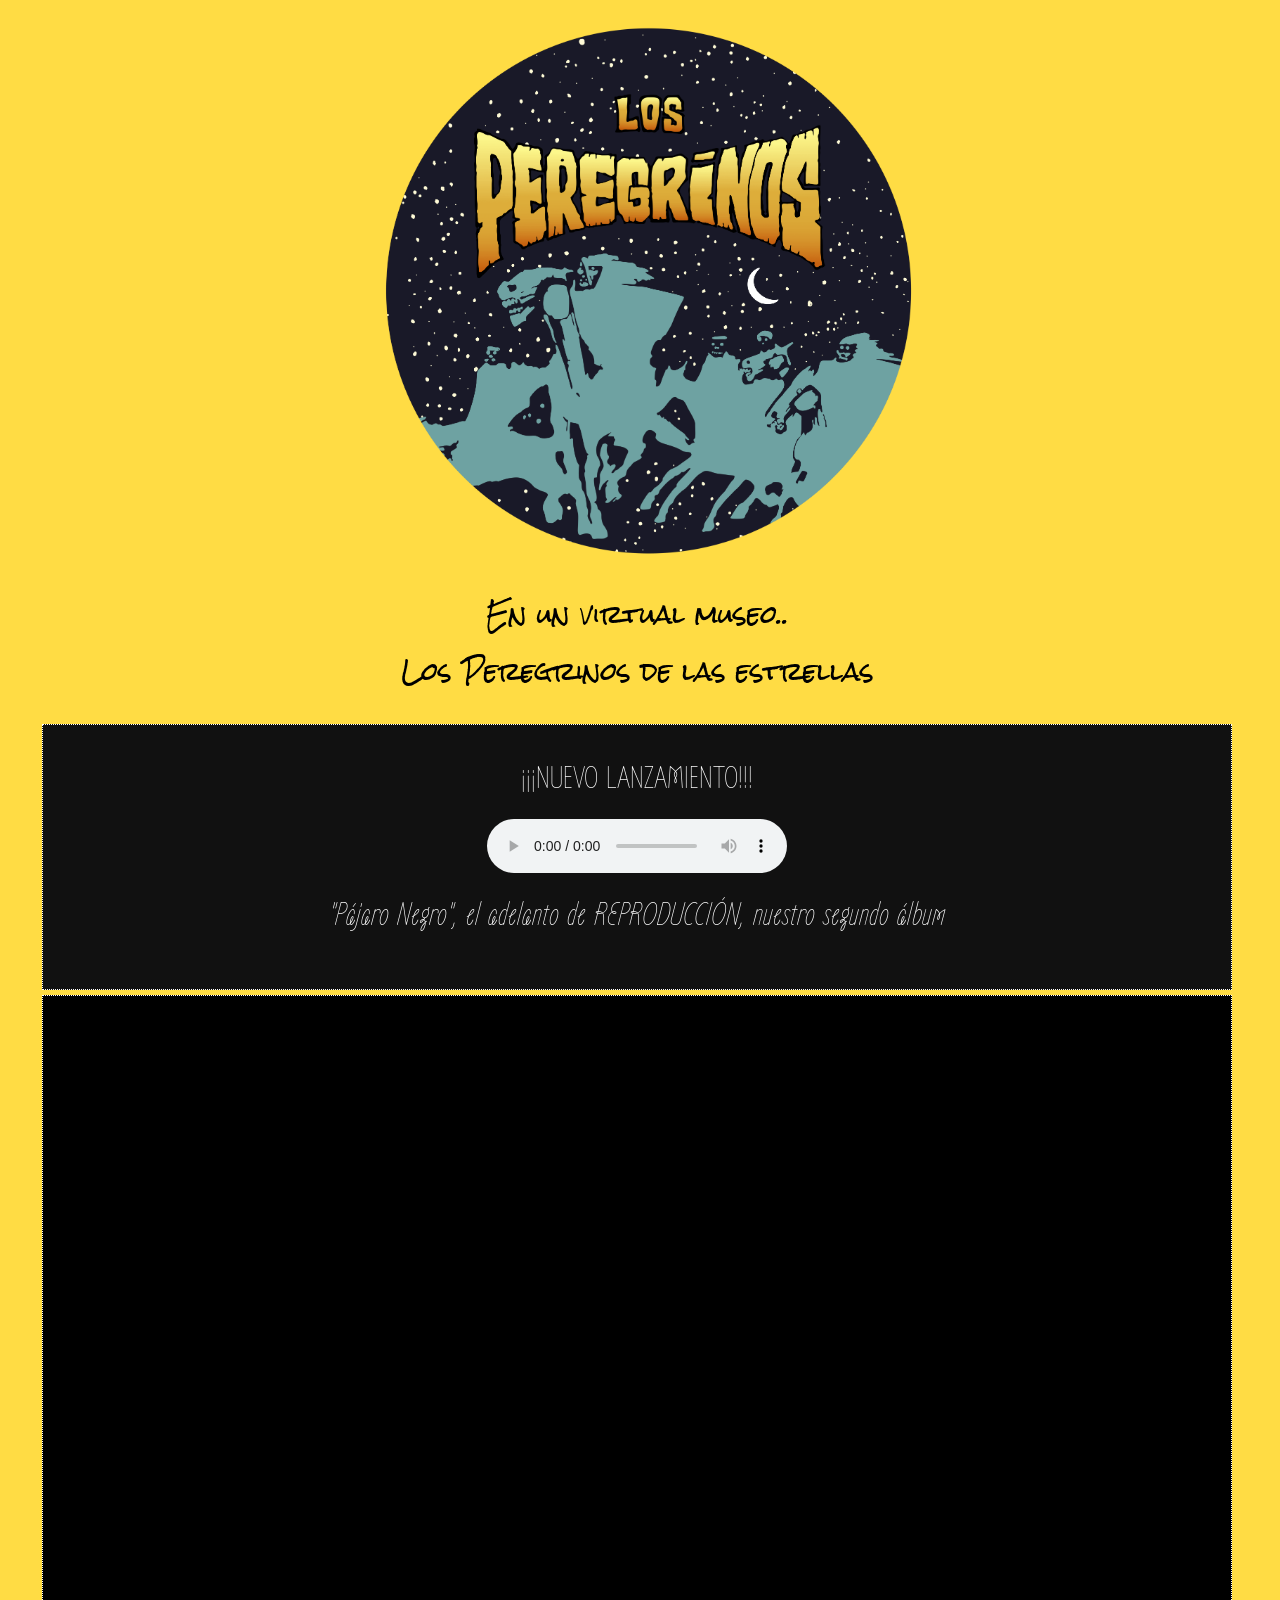
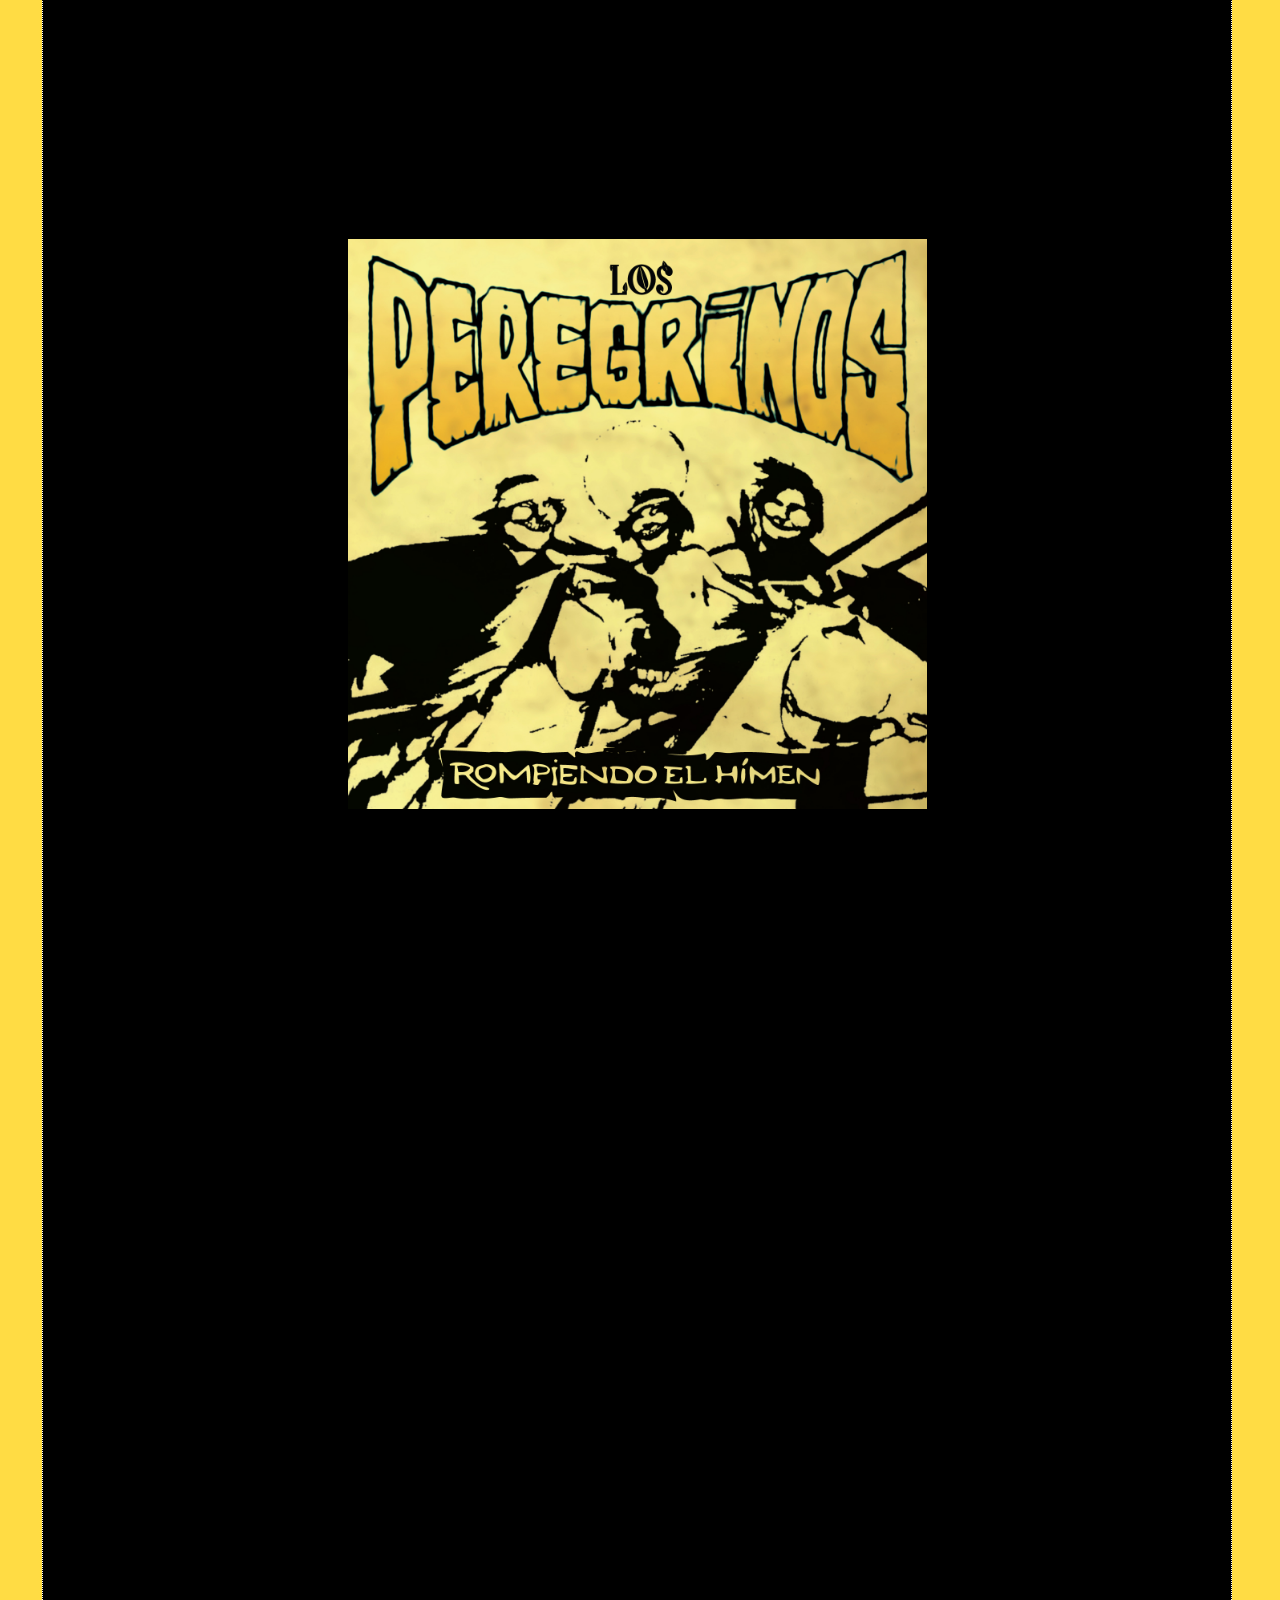
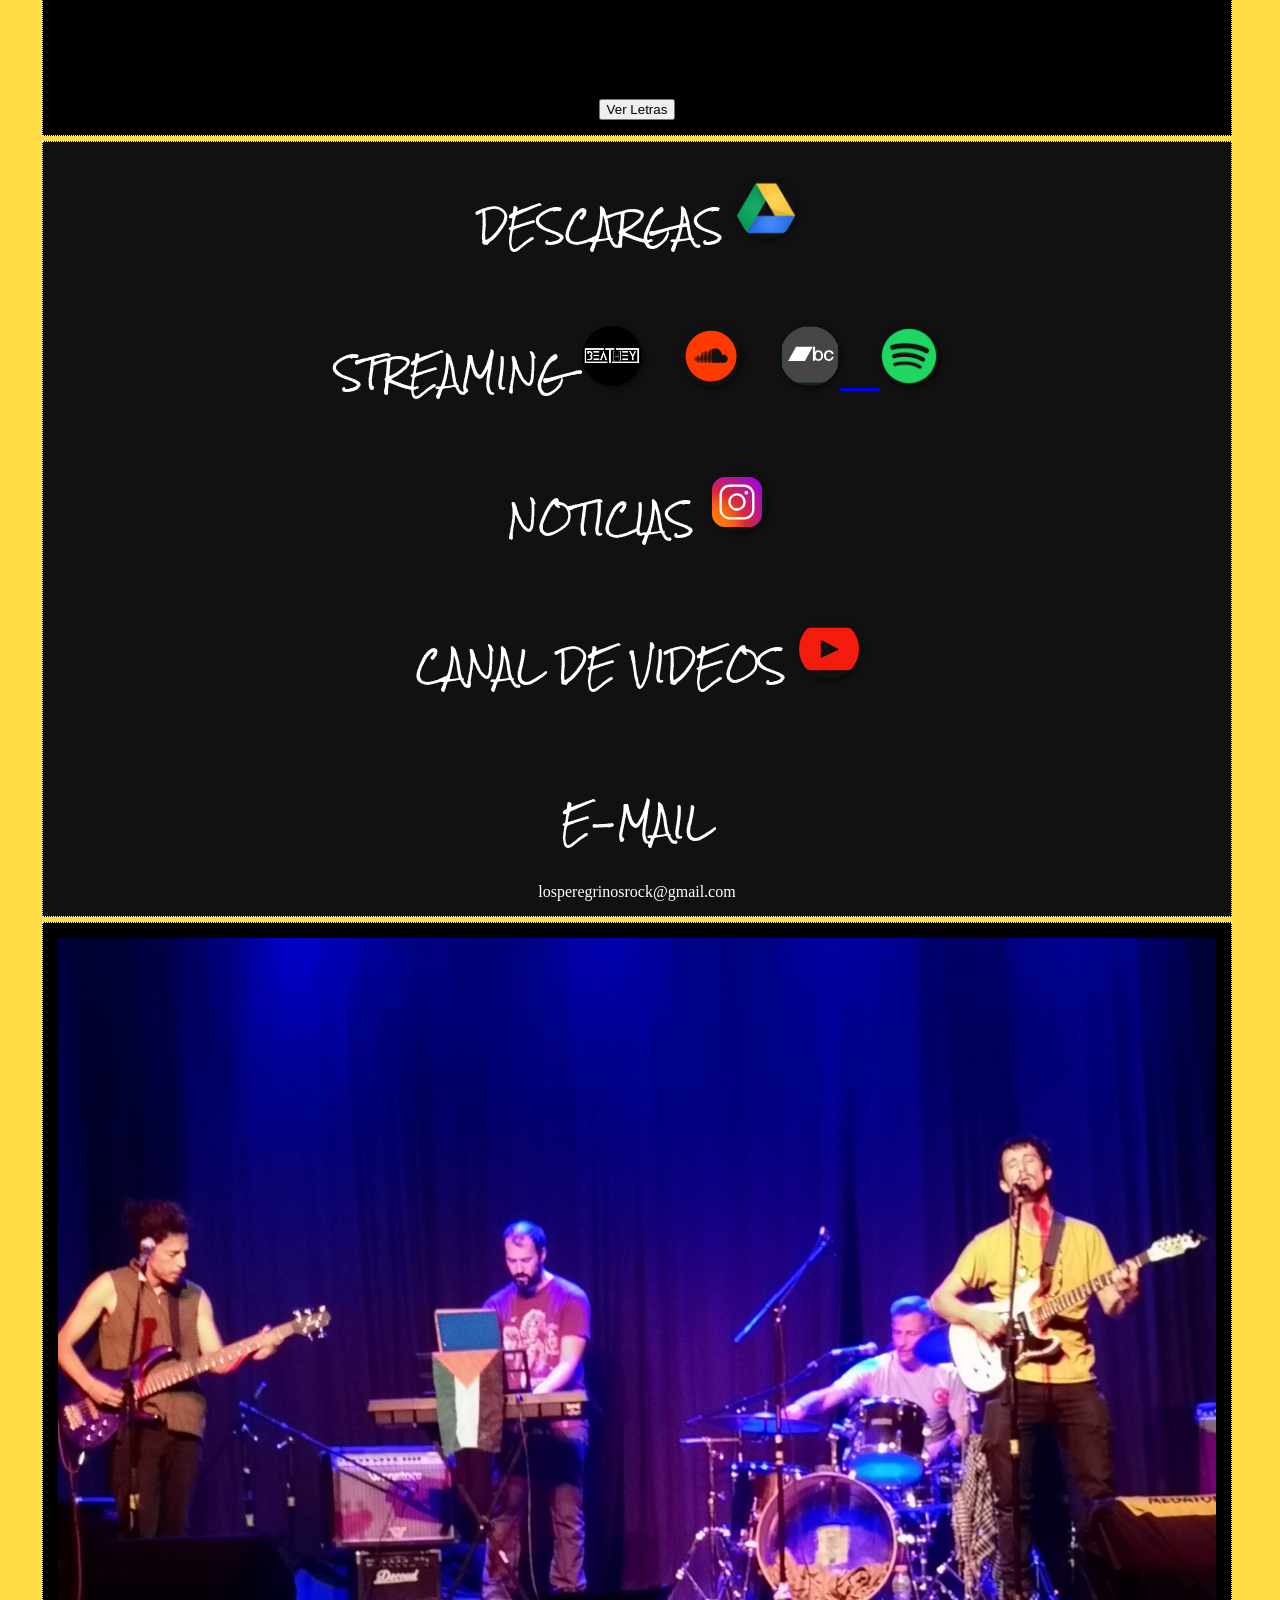
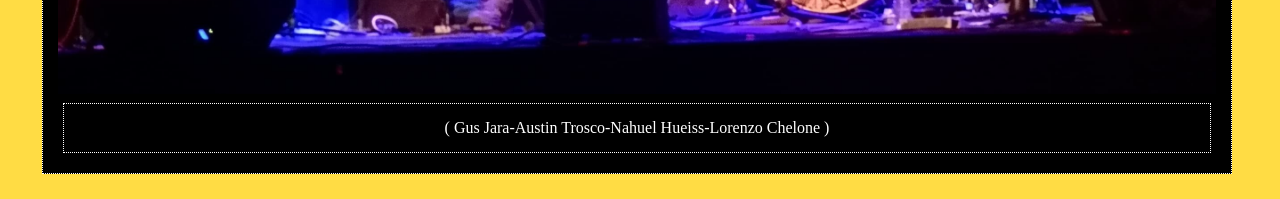
==== commit c20d8c27: "Update index.html" ====
--- a/ensayo/index.html
+++ b/ensayo/index.html
@@ -230,10 +230,10 @@
             <a href=https://on.soundcloud.com/aqZfT target="_blank">  
             <img src="images/soundcloud.svg" class="img-responsive" alt="SoundCloud"/></a>  &nbsp
             <a href=https://losperegrinosbariloche.bandcamp.com/ target="_blank">
-             <img src="images/bandcamp.svg" class="img-responsive" alt="BandCamp"/> &nbsp  <a
-             href=https://open.spotify.com/intl-es/artist/6COEvmCrTVbuL27PYZVXow?si=GZz3PsLrSnKsVlXtX5bbVQ target="_blank"
-             title="Spotify"
-             >Spotify</a> 
+             <img src="images/bandcamp.svg" class="img-responsive" alt="BandCamp"/> &nbsp   
+<a href=https://open.spotify.com/intl-es/artist/5lawa270IxHfkwO3RKqM25 target="_blank"> 
+            <img src="images/pngwing.com.png"class="img-responsive" alt="Spotify"/></a>  
+                
         </a> </h1>  
             <br>
          <h1 class="rock-salt-regular"> NOTICIAS <a
@@ -262,3 +262,4 @@
 </body>
 </html>
 
+
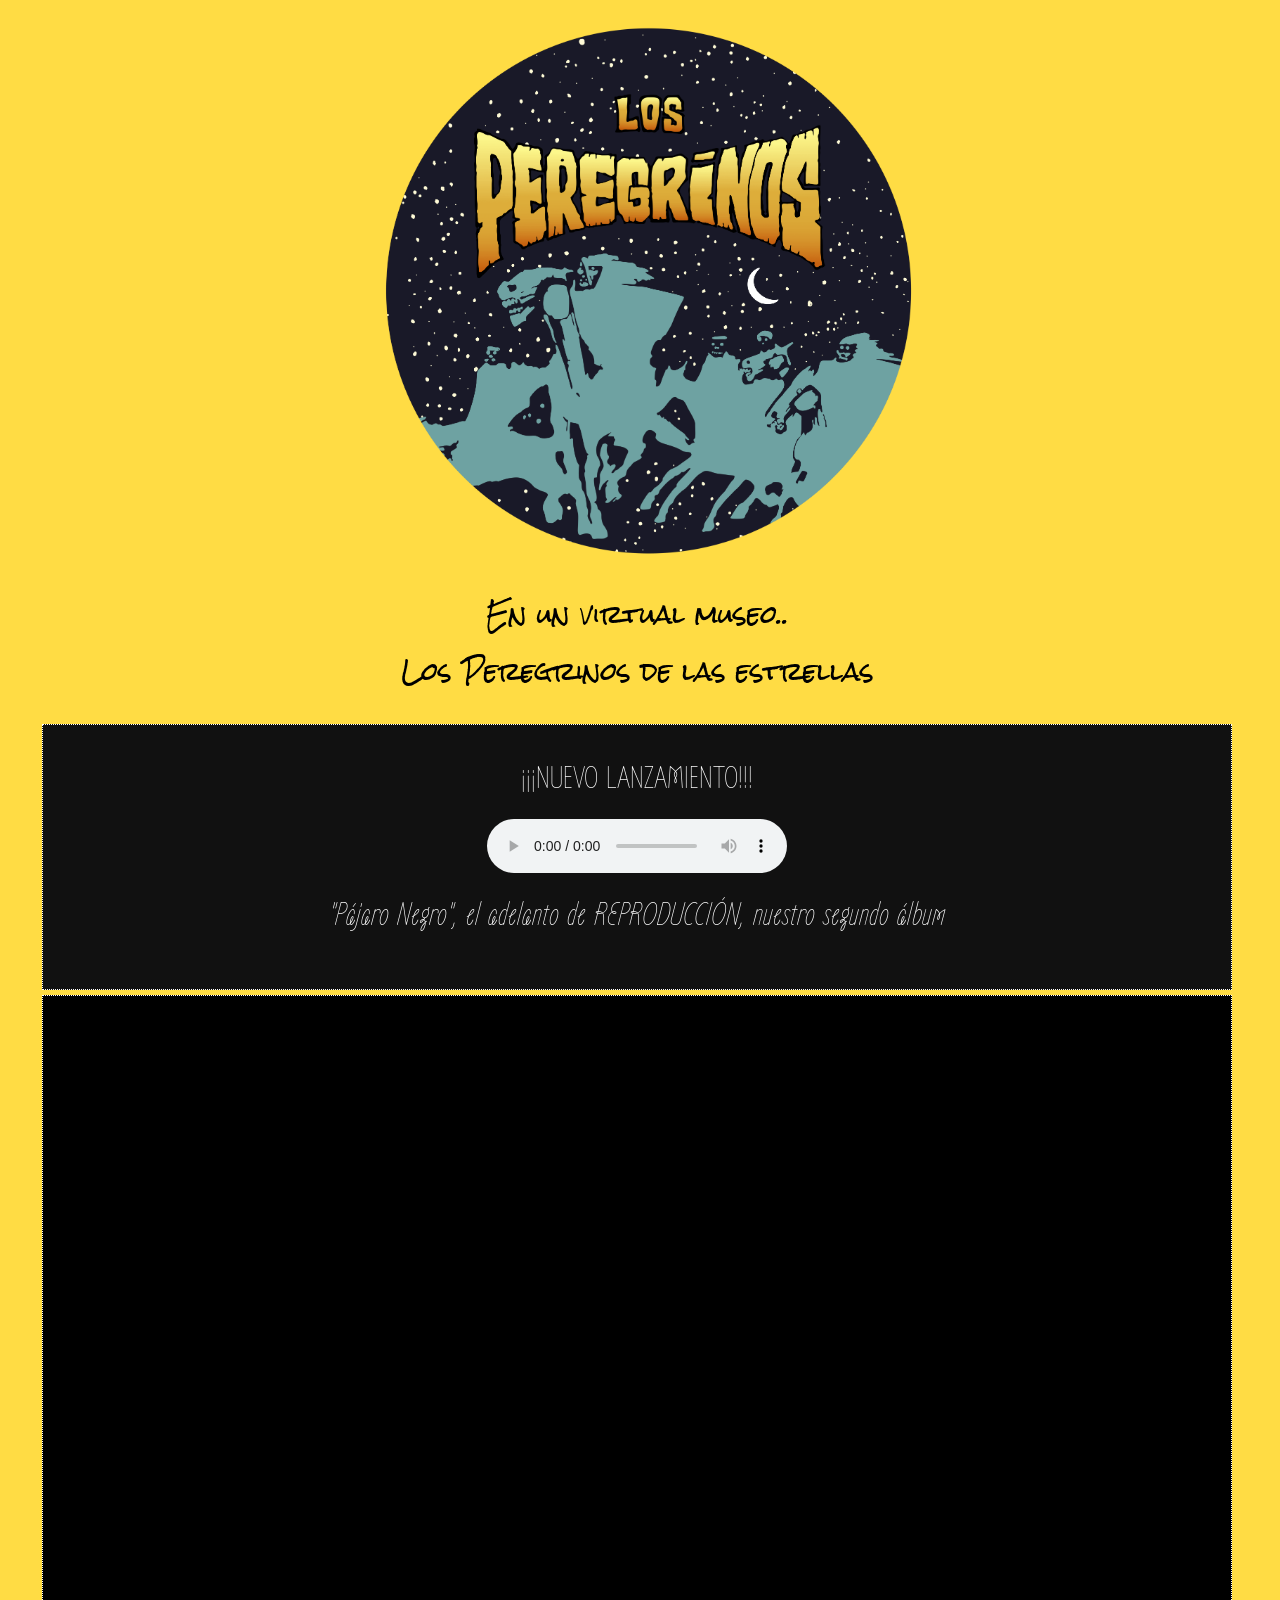
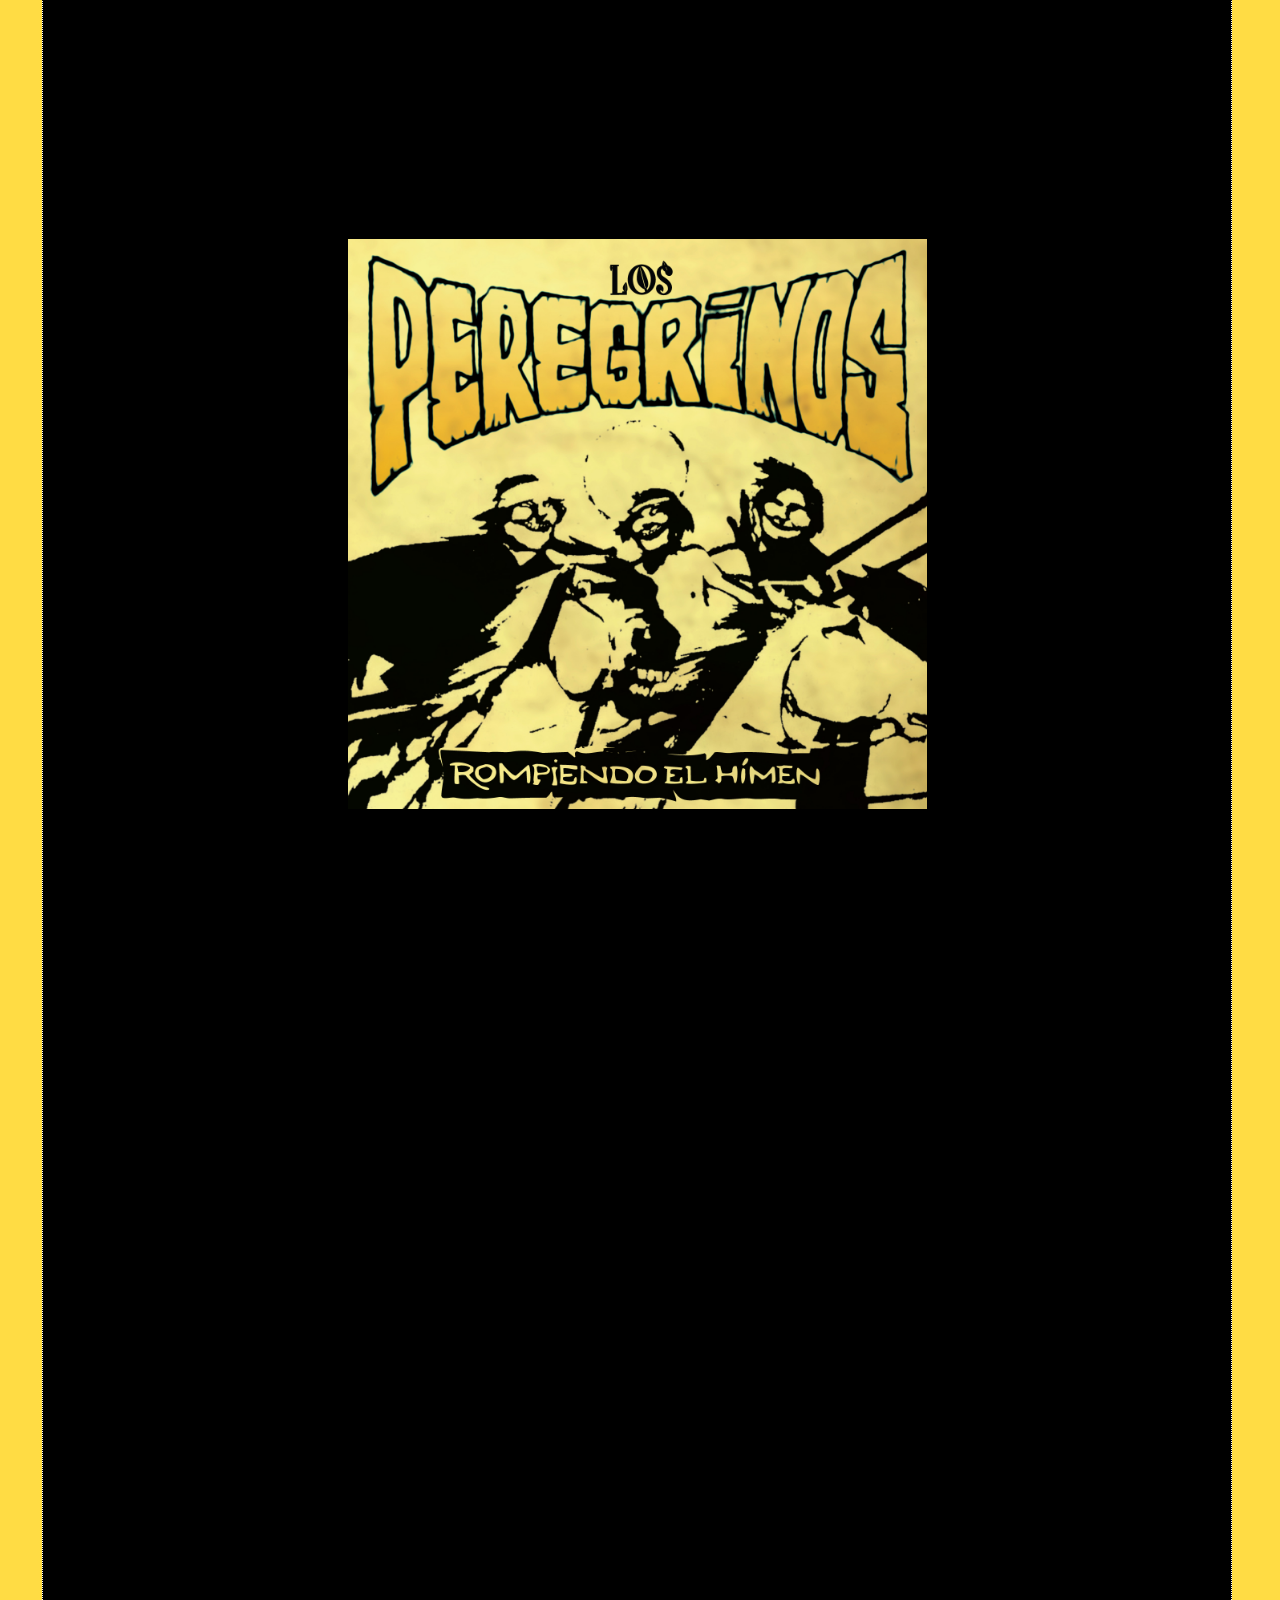
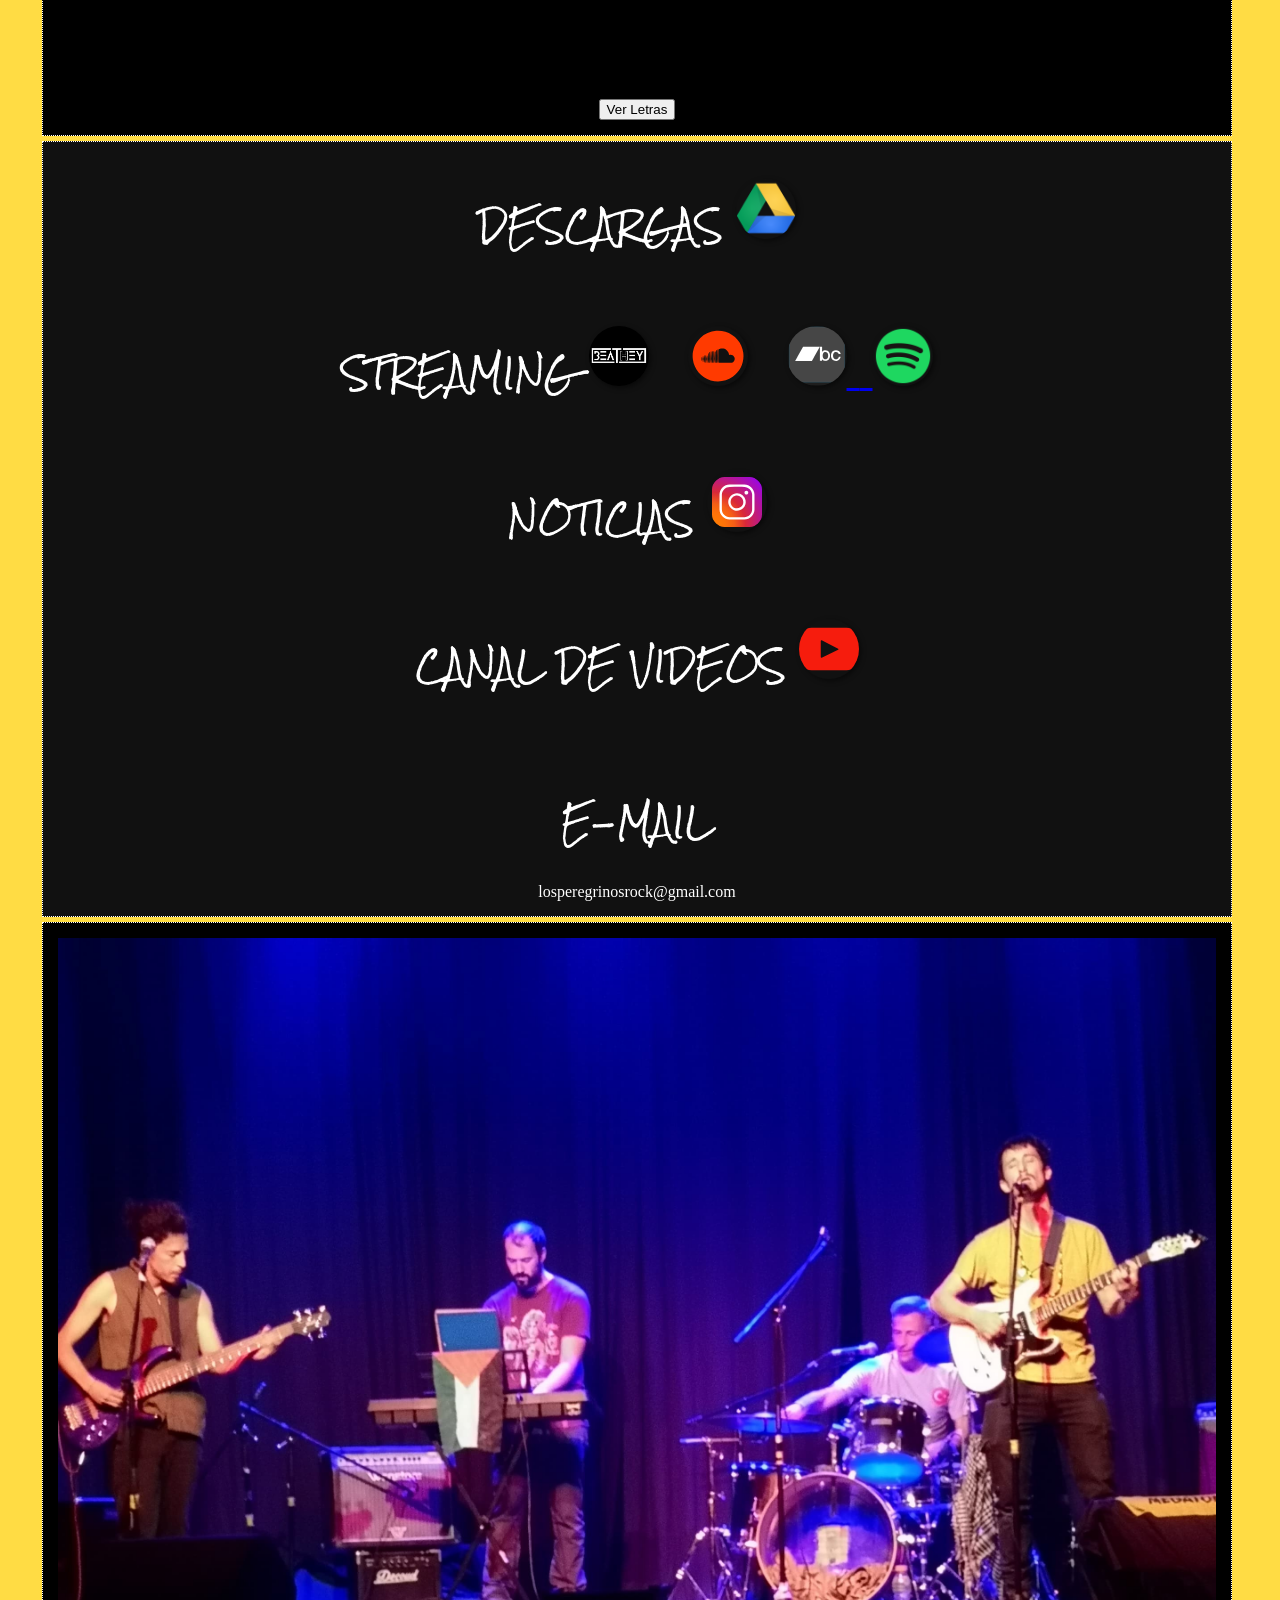
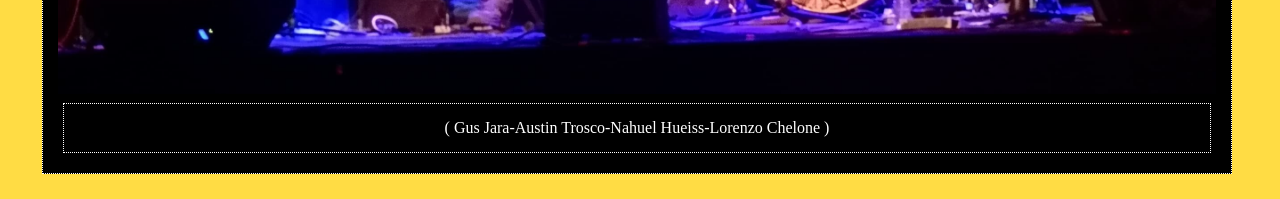
==== commit c6b861a4: "Update index.html" ====
--- a/ensayo/index.html
+++ b/ensayo/index.html
@@ -230,11 +230,7 @@
             <a href=https://on.soundcloud.com/aqZfT target="_blank">  
             <img src="images/soundcloud.svg" class="img-responsive" alt="SoundCloud"/></a>  &nbsp
             <a href=https://losperegrinosbariloche.bandcamp.com/ target="_blank">
-             <img src="images/bandcamp.svg" class="img-responsive" alt="BandCamp"/> &nbsp   
-<a href=https://open.spotify.com/intl-es/artist/5lawa270IxHfkwO3RKqM25 target="_blank"> 
-            <img src="images/pngwing.com.png"class="img-responsive" alt="Spotify"/></a>  
-                
-        </a> </h1>  
+             <img src="images/bandcamp.svg" class="img-responsive" alt="BandCamp"/>&nbsp<a href=https://open.spotify.com/intl-es/artist/5lawa270IxHfkwO3RKqM25 target="_blank"> <img src="images/spotify.png" class="img-responsive" alt="Spotify"/></a></h1>  
             <br>
          <h1 class="rock-salt-regular"> NOTICIAS <a
             href=https://www.instagram.com/losperegrinos.musica.ar/ target="_blank"> <img src="images/instagram.svg" class="img-responsive" alt="instagram"/>
@@ -263,3 +259,5 @@
 </html>
 
 
+
+
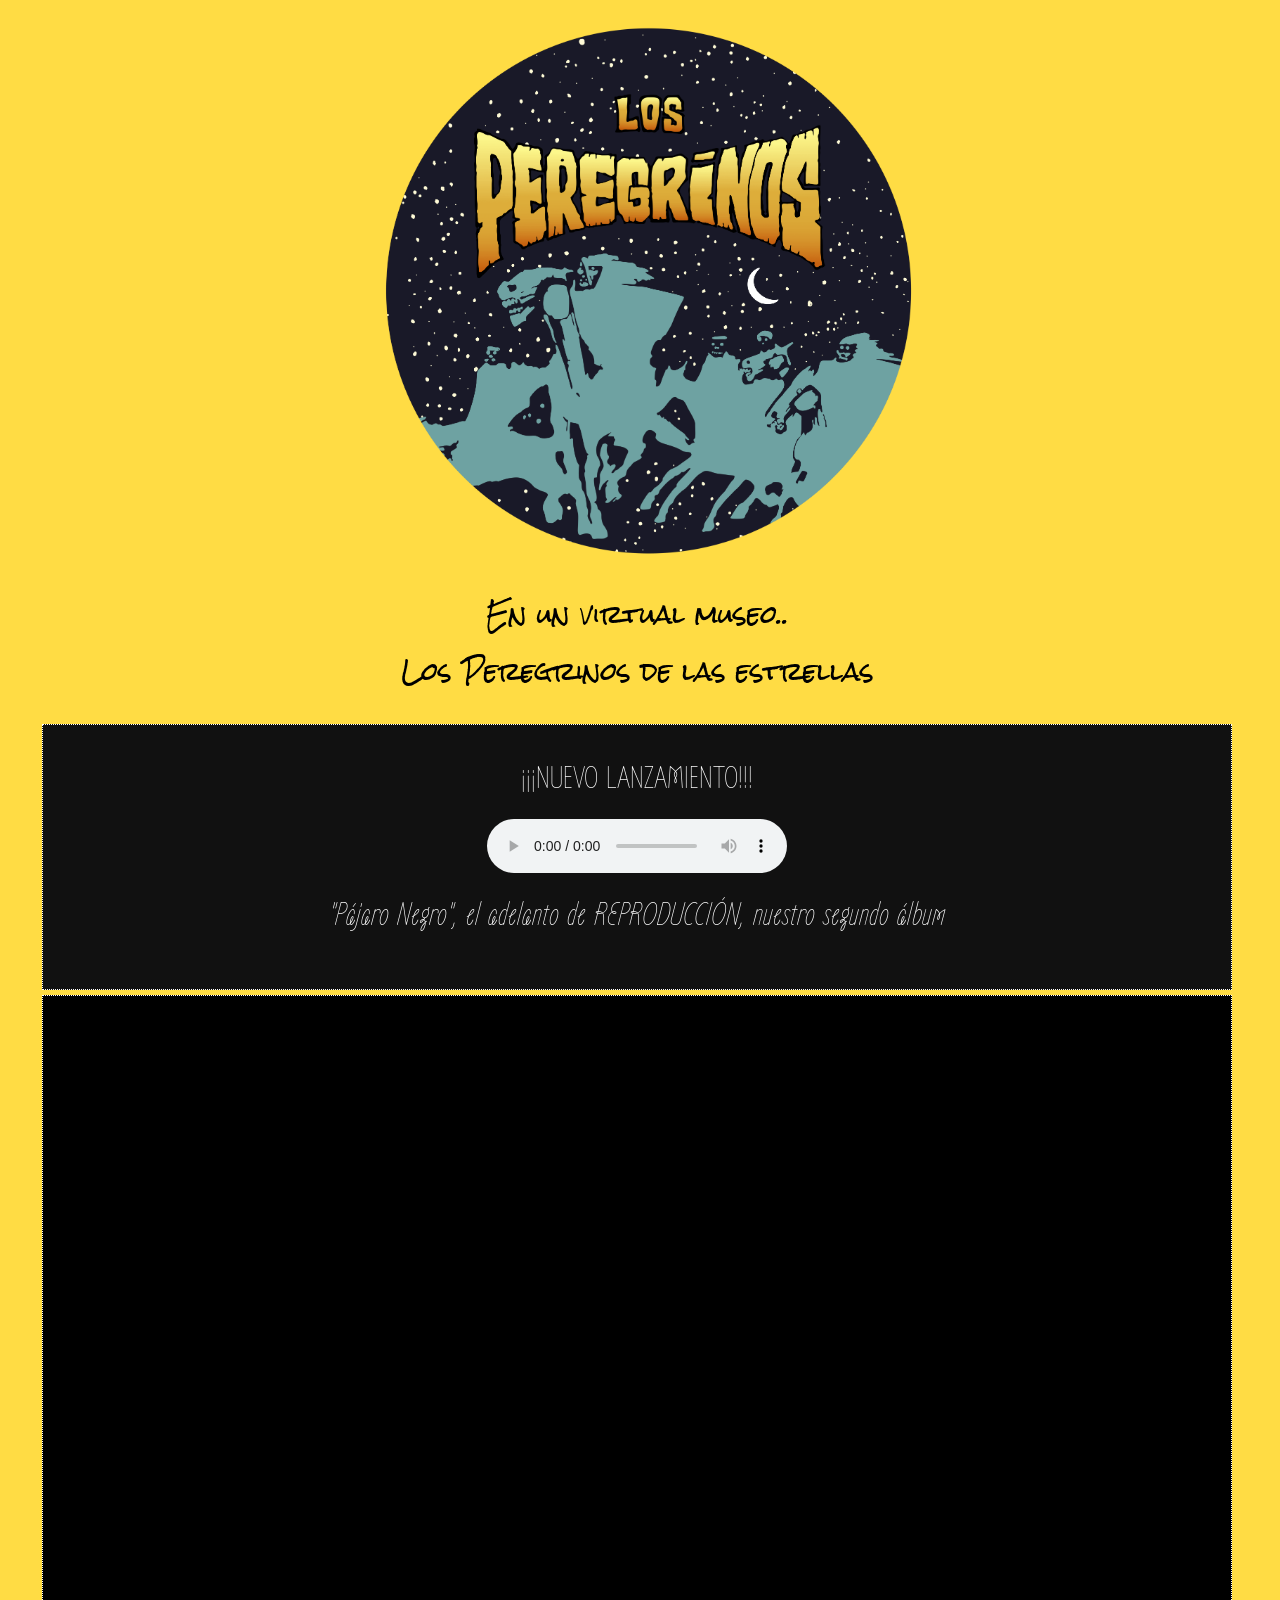
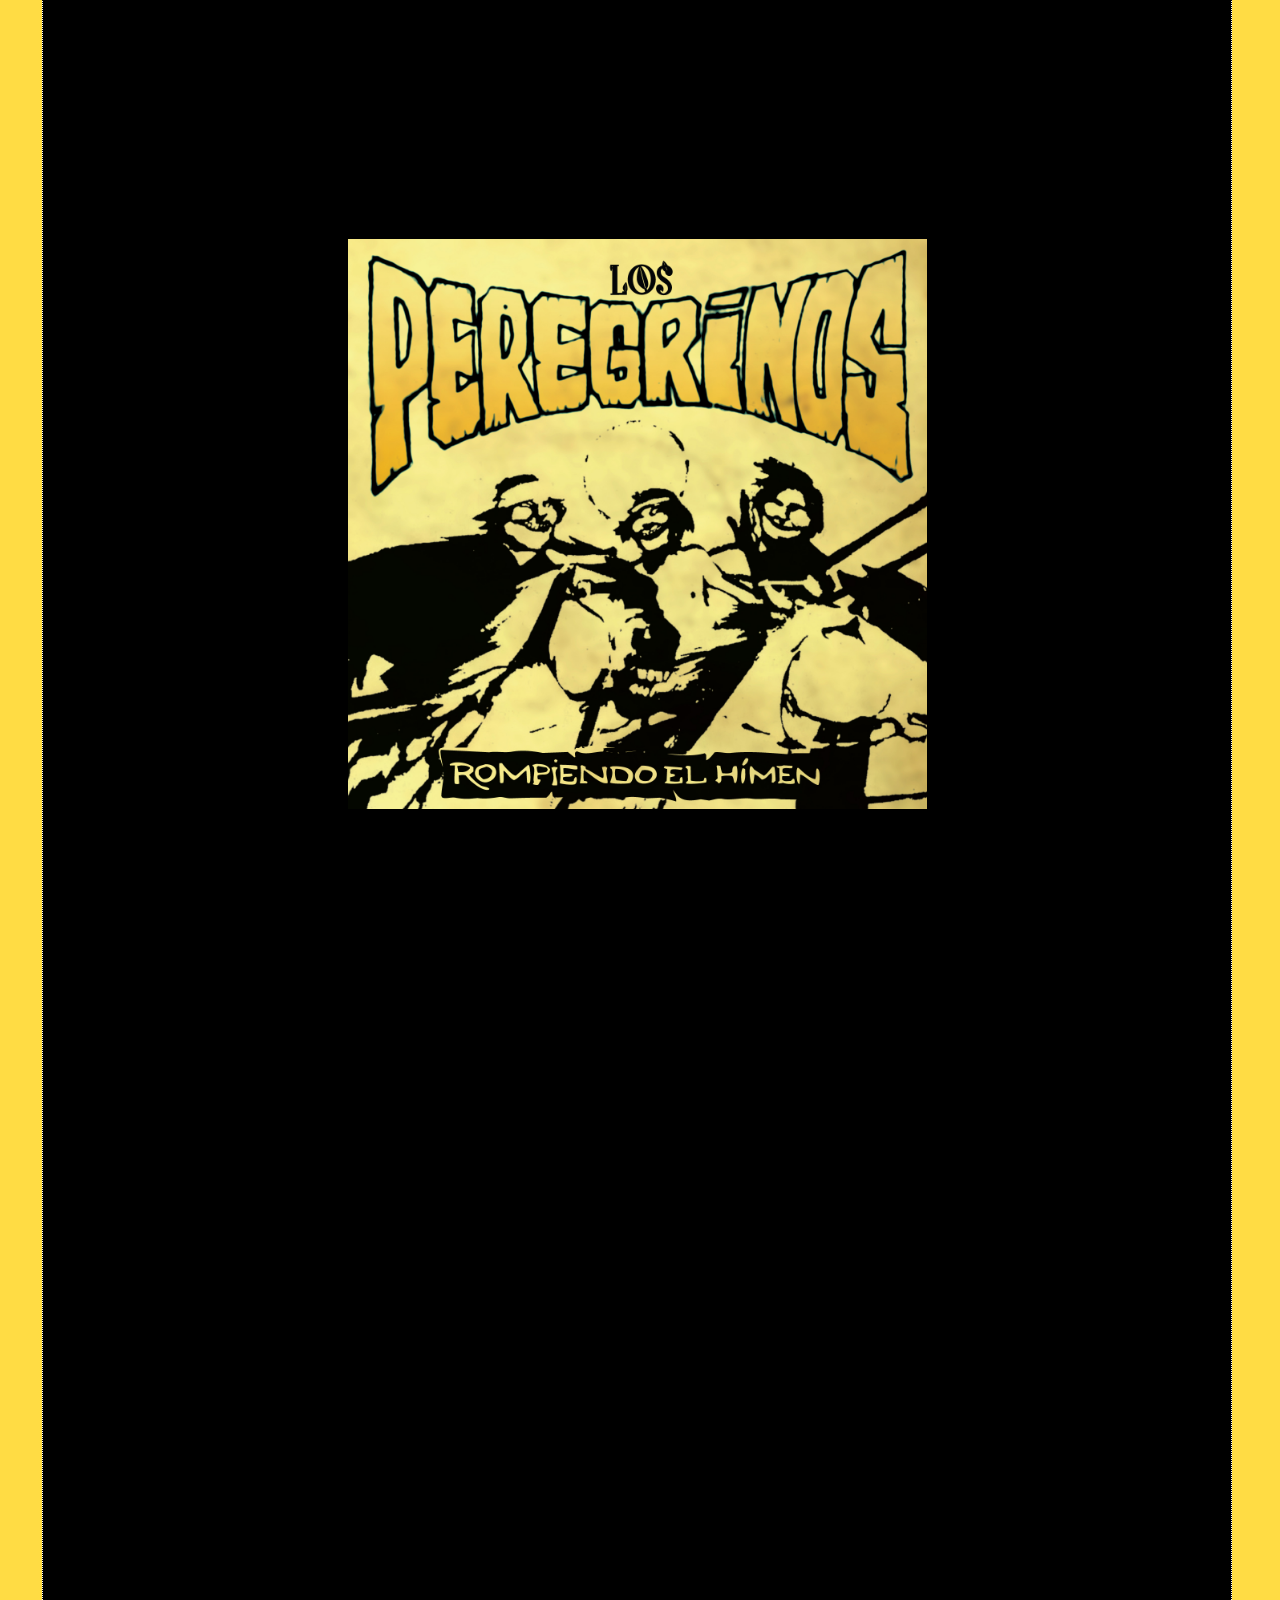
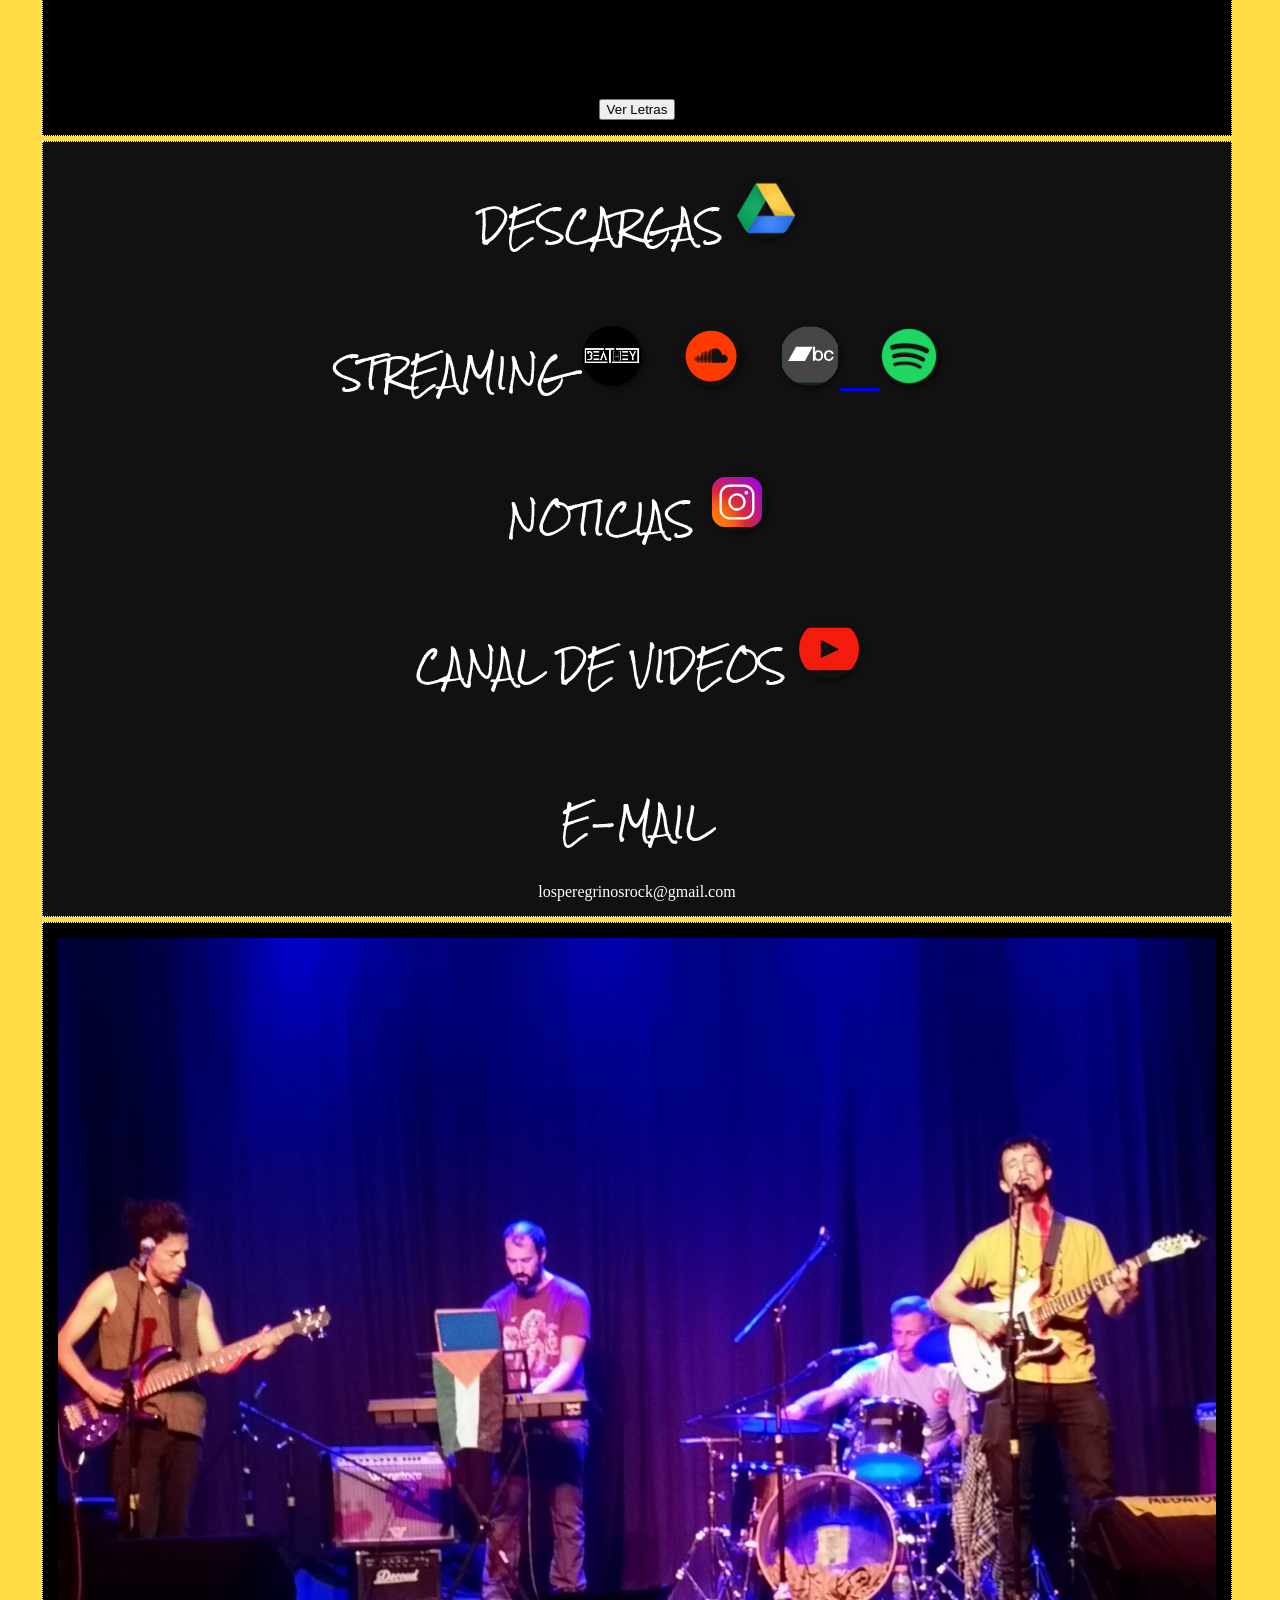
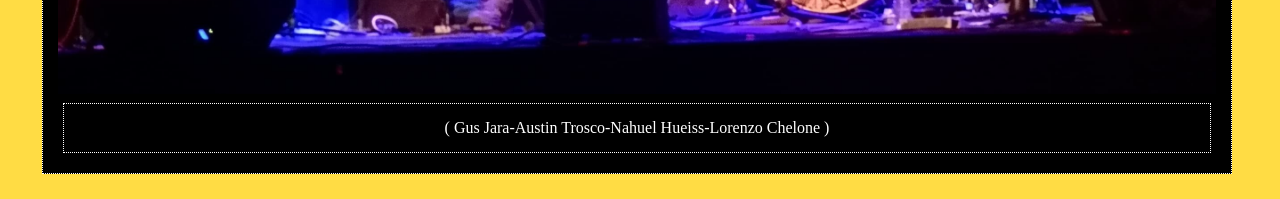
==== commit 32d6d358: "Update index.html" ====
--- a/ensayo/index.html
+++ b/ensayo/index.html
@@ -229,8 +229,8 @@
             <img src="images/beathey.png"class="img-responsive" alt="BeatHey"/></a>  &nbsp
             <a href=https://on.soundcloud.com/aqZfT target="_blank">  
             <img src="images/soundcloud.svg" class="img-responsive" alt="SoundCloud"/></a>  &nbsp
-            <a href=https://losperegrinosbariloche.bandcamp.com/ target="_blank">
-             <img src="images/bandcamp.svg" class="img-responsive" alt="BandCamp"/>&nbsp<a href=https://open.spotify.com/intl-es/artist/5lawa270IxHfkwO3RKqM25 target="_blank"> <img src="images/spotify.png" class="img-responsive" alt="Spotify"/></a></h1>  
+            <a href=https://losperegrinosbariloche.bandcamp.com target="_blank">
+             <img src="images/bandcamp.svg" class="img-responsive" alt="BandCamp"/> &nbsp <a href=https://open.spotify.com/intl-es/artist/5lawa270IxHfkwO3RKqM25 target="_blank"> <img src="images/spotify.png" class="img-responsive" alt="Spotify"/></a></h1>  
             <br>
          <h1 class="rock-salt-regular"> NOTICIAS <a
             href=https://www.instagram.com/losperegrinos.musica.ar/ target="_blank"> <img src="images/instagram.svg" class="img-responsive" alt="instagram"/>
@@ -261,3 +261,4 @@
 
 
 
+
